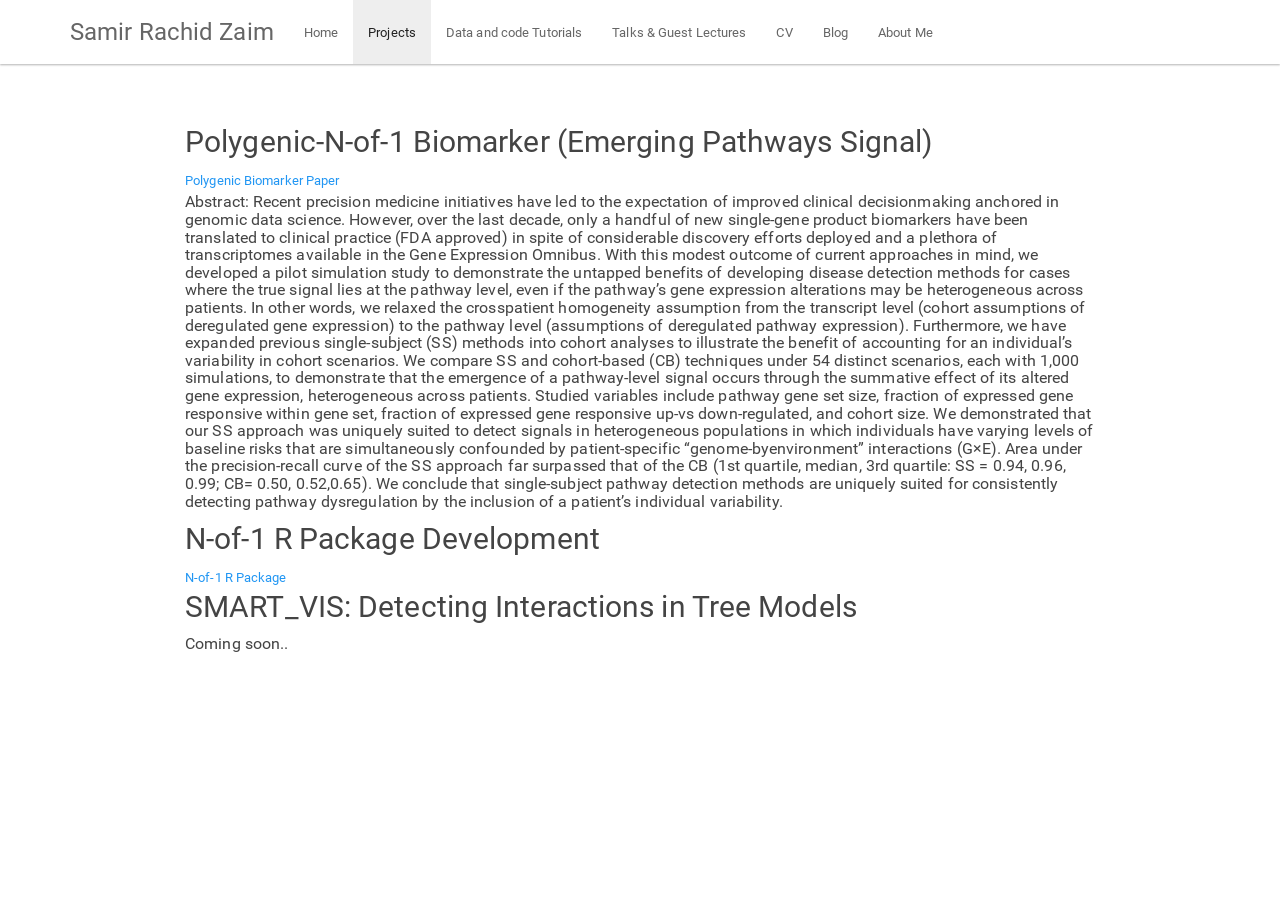
==== projects.html @ 1e26c054 "added projects" ====
<!DOCTYPE html>

<html xmlns="http://www.w3.org/1999/xhtml">

<head>

<meta charset="utf-8" />
<meta http-equiv="Content-Type" content="text/html; charset=utf-8" />
<meta name="generator" content="pandoc" />




<title></title>

<script src="site_libs/jquery-1.11.3/jquery.min.js"></script>
<meta name="viewport" content="width=device-width, initial-scale=1" />
<link href="site_libs/bootstrap-3.3.5/css/paper.min.css" rel="stylesheet" />
<script src="site_libs/bootstrap-3.3.5/js/bootstrap.min.js"></script>
<script src="site_libs/bootstrap-3.3.5/shim/html5shiv.min.js"></script>
<script src="site_libs/bootstrap-3.3.5/shim/respond.min.js"></script>
<script src="site_libs/navigation-1.1/tabsets.js"></script>
<link href="site_libs/highlightjs-9.12.0/textmate.css" rel="stylesheet" />
<script src="site_libs/highlightjs-9.12.0/highlight.js"></script>

<style type="text/css">code{white-space: pre;}</style>
<style type="text/css">
  pre:not([class]) {
    background-color: white;
  }
</style>
<script type="text/javascript">
if (window.hljs) {
  hljs.configure({languages: []});
  hljs.initHighlightingOnLoad();
  if (document.readyState && document.readyState === "complete") {
    window.setTimeout(function() { hljs.initHighlighting(); }, 0);
  }
}
</script>



<style type="text/css">
h1 {
  font-size: 34px;
}
h1.title {
  font-size: 38px;
}
h2 {
  font-size: 30px;
}
h3 {
  font-size: 24px;
}
h4 {
  font-size: 18px;
}
h5 {
  font-size: 16px;
}
h6 {
  font-size: 12px;
}
.table th:not([align]) {
  text-align: left;
}
</style>

<link rel="stylesheet" href="styles.css" type="text/css" />

</head>

<body>

<style type = "text/css">
.main-container {
  max-width: 940px;
  margin-left: auto;
  margin-right: auto;
}
code {
  color: inherit;
  background-color: rgba(0, 0, 0, 0.04);
}
img {
  max-width:100%;
  height: auto;
}
.tabbed-pane {
  padding-top: 12px;
}
button.code-folding-btn:focus {
  outline: none;
}
</style>


<style type="text/css">
/* padding for bootstrap navbar */
body {
  padding-top: 64px;
  padding-bottom: 40px;
}
/* offset scroll position for anchor links (for fixed navbar)  */
.section h1 {
  padding-top: 69px;
  margin-top: -69px;
}

.section h2 {
  padding-top: 69px;
  margin-top: -69px;
}
.section h3 {
  padding-top: 69px;
  margin-top: -69px;
}
.section h4 {
  padding-top: 69px;
  margin-top: -69px;
}
.section h5 {
  padding-top: 69px;
  margin-top: -69px;
}
.section h6 {
  padding-top: 69px;
  margin-top: -69px;
}
</style>

<script>
// manage active state of menu based on current page
$(document).ready(function () {
  // active menu anchor
  href = window.location.pathname
  href = href.substr(href.lastIndexOf('/') + 1)
  if (href === "")
    href = "index.html";
  var menuAnchor = $('a[href="' + href + '"]');

  // mark it active
  menuAnchor.parent().addClass('active');

  // if it's got a parent navbar menu mark it active as well
  menuAnchor.closest('li.dropdown').addClass('active');
});
</script>


<div class="container-fluid main-container">

<!-- tabsets -->
<script>
$(document).ready(function () {
  window.buildTabsets("TOC");
});
</script>

<!-- code folding -->





<div class="navbar navbar-default  navbar-fixed-top" role="navigation">
  <div class="container">
    <div class="navbar-header">
      <button type="button" class="navbar-toggle collapsed" data-toggle="collapse" data-target="#navbar">
        <span class="icon-bar"></span>
        <span class="icon-bar"></span>
        <span class="icon-bar"></span>
      </button>
      <a class="navbar-brand" href="index.html">Samir Rachid Zaim</a>
    </div>
    <div id="navbar" class="navbar-collapse collapse">
      <ul class="nav navbar-nav">
        <li>
  <a href="index.html">Home</a>
</li>
<li>
  <a href="projects.html">Projects</a>
</li>
<li>
  <a href="codedata.html">Data and code Tutorials</a>
</li>
<li>
  <a href="talks.html">Talks & Guest Lectures</a>
</li>
<li>
  <a href="https://samirrachidzaim.github.io/cv.pdf">CV</a>
</li>
<li>
  <a href="">Blog</a>
</li>
<li>
  <a href="aboutme.html">About Me</a>
</li>
      </ul>
      <ul class="nav navbar-nav navbar-right">
        
      </ul>
    </div><!--/.nav-collapse -->
  </div><!--/.container -->
</div><!--/.navbar -->

<div class="fluid-row" id="header">


</div>


<p><br> <br></p>
<div id="welcome-to-the-leek-group-in-the-data-science-lab-and-the-department-of-biostatistics-at-the-johns-hopkins-bloomberg-school-of-health.-we-are-a-group-of-researchers-educators-and-data-using-data-to-solve-problems-in-molecular-biology-human-health-meta-research-education-and-anything-else-we-think-could-be-useful-for-the-world.-we-produce-data-tools-and-code-that-you-can-use-for-your-projects-as-well.-we-teach-online-open-classes-so-you-can-learn-how-to-use-data-too.-if-you-think-any-of-this-sounds-cool-consider-joining-us-in-working-to-make-the-world-a-better-place.-if-you-just-want-to-keep-up-with-everything-we-are-working-on-follow-jeff-on-twitter-httpstwitter.comjtleek." class="section level3">
  <h2>Polygenic-N-of-1 Biomarker (Emerging Pathways Signal)</h2>
   <a href="http://lussierlab.net/publications/Emergence%20of%20pathway-level%20composite%20biomarkers.pdf"> Polygenic Biomarker Paper</a> 
  <h5> Abstract:

    Recent precision medicine initiatives have led to the expectation of improved clinical decisionmaking
anchored in genomic data science. However, over the last decade, only a handful of new
single-gene product biomarkers have been translated to clinical practice (FDA approved) in spite
of considerable discovery efforts deployed and a plethora of transcriptomes available in the Gene
Expression Omnibus. With this modest outcome of current approaches in mind, we developed a
pilot simulation study to demonstrate the untapped benefits of developing disease detection
methods for cases where the true signal lies at the pathway level, even if the pathway’s gene
expression alterations may be heterogeneous across patients. In other
    words, we relaxed the crosspatient homogeneity assumption from the transcript level (cohort assumptions of deregulated gene
expression) to the pathway level (assumptions of deregulated pathway expression). Furthermore,
we have expanded previous single-subject (SS) methods into cohort analyses to illustrate the
benefit of accounting for an individual’s variability in cohort scenarios. We compare SS and
cohort-based (CB) techniques under 54 distinct scenarios, each with 1,000 simulations, to
demonstrate that the emergence of a pathway-level signal occurs through the summative effect of
its altered gene expression, heterogeneous across patients. Studied variables include pathway gene set size, fraction of expressed gene responsive within gene set, fraction of expressed gene
responsive up-vs down-regulated, and cohort size. We demonstrated that our SS approach was
uniquely suited to detect signals in heterogeneous populations in which individuals have varying
levels of baseline risks that are simultaneously confounded by
    patient-specific “genome-byenvironment” interactions (G×E). Area under the precision-recall curve of the SS approach far surpassed that of the CB (1st quartile, median, 3rd quartile: SS = 0.94, 0.96, 0.99; CB= 0.50, 0.52,0.65). We conclude that single-subject pathway detection methods are uniquely suited for
consistently detecting pathway dysregulation by the inclusion of a
    patient’s individual variability. </h5>


  <h2> N-of-1 R Package Development </h2>
  <a href="http://www.lussiergroup.org/publications/N-of-1-pathways">
  N-of-1 R Package </a>

       

  <h2> SMART_VIS: Detecting Interactions in Tree Models </h2>

  <h5> Coming soon.. </h5>
</div>




</div>

<script>

// add bootstrap table styles to pandoc tables
function bootstrapStylePandocTables() {
  $('tr.header').parent('thead').parent('table').addClass('table table-condensed');
}
$(document).ready(function () {
  bootstrapStylePandocTables();
});


</script>

<!-- dynamically load mathjax for compatibility with self-contained -->
<script>
  (function () {
    var script = document.createElement("script");
    script.type = "text/javascript";
    script.src  = "https://mathjax.rstudio.com/latest/MathJax.js?config=TeX-AMS-MML_HTMLorMML";
    document.getElementsByTagName("head")[0].appendChild(script);
  })();
</script>

</body>
</html>
---- site_libs/bootstrap-3.3.5/css/paper.min.css ----
@font-face {
  font-family: 'Roboto';
  font-style: normal;
  font-weight: 300;
  src: url(fonts/RobotoLight.ttf) format('truetype');
}
@font-face {
  font-family: 'Roboto';
  font-style: normal;
  font-weight: 400;
  src: url(fonts/Roboto.ttf) format('truetype');
}
@font-face {
  font-family: 'Roboto';
  font-style: normal;
  font-weight: 500;
  src: url(fonts/RobotoMedium.ttf) format('truetype');
}
@font-face {
  font-family: 'Roboto';
  font-style: normal;
  font-weight: 700;
  src: url(fonts/RobotoBold.ttf) format('truetype');
}

/*!
 * bootswatch v3.3.6
 * Homepage: http://bootswatch.com
 * Copyright 2012-2015 Thomas Park
 * Licensed under MIT
 * Based on Bootstrap
*//*!
 * Bootstrap v3.3.6 (http://getbootstrap.com)
 * Copyright 2011-2015 Twitter, Inc.
 * Licensed under MIT (https://github.com/twbs/bootstrap/blob/master/LICENSE)
 *//*! normalize.css v3.0.3 | MIT License | github.com/necolas/normalize.css */html{font-family:sans-serif;-ms-text-size-adjust:100%;-webkit-text-size-adjust:100%}body{margin:0}article,aside,details,figcaption,figure,footer,header,hgroup,main,menu,nav,section,summary{display:block}audio,canvas,progress,video{display:inline-block;vertical-align:baseline}audio:not([controls]){display:none;height:0}[hidden],template{display:none}a{background-color:transparent}a:active,a:hover{outline:0}abbr[title]{border-bottom:1px dotted}b,strong{font-weight:bold}dfn{font-style:italic}h1{font-size:2em;margin:0.67em 0}mark{background:#ff0;color:#000}small{font-size:80%}sub,sup{font-size:75%;line-height:0;position:relative;vertical-align:baseline}sup{top:-0.5em}sub{bottom:-0.25em}img{border:0}svg:not(:root){overflow:hidden}figure{margin:1em 40px}hr{-webkit-box-sizing:content-box;-moz-box-sizing:content-box;box-sizing:content-box;height:0}pre{overflow:auto}code,kbd,pre,samp{font-family:monospace, monospace;font-size:1em}button,input,optgroup,select,textarea{color:inherit;font:inherit;margin:0}button{overflow:visible}button,select{text-transform:none}button,html input[type="button"],input[type="reset"],input[type="submit"]{-webkit-appearance:button;cursor:pointer}button[disabled],html input[disabled]{cursor:default}button::-moz-focus-inner,input::-moz-focus-inner{border:0;padding:0}input{line-height:normal}input[type="checkbox"],input[type="radio"]{-webkit-box-sizing:border-box;-moz-box-sizing:border-box;box-sizing:border-box;padding:0}input[type="number"]::-webkit-inner-spin-button,input[type="number"]::-webkit-outer-spin-button{height:auto}input[type="search"]{-webkit-appearance:textfield;-webkit-box-sizing:content-box;-moz-box-sizing:content-box;box-sizing:content-box}input[type="search"]::-webkit-search-cancel-button,input[type="search"]::-webkit-search-decoration{-webkit-appearance:none}fieldset{border:1px solid #c0c0c0;margin:0 2px;padding:0.35em 0.625em 0.75em}legend{border:0;padding:0}textarea{overflow:auto}optgroup{font-weight:bold}table{border-collapse:collapse;border-spacing:0}td,th{padding:0}/*! Source: https://github.com/h5bp/html5-boilerplate/blob/master/src/css/main.css */@media print{*,*:before,*:after{background:transparent !important;color:#000 !important;-webkit-box-shadow:none !important;box-shadow:none !important;text-shadow:none !important}a,a:visited{text-decoration:underline}a[href]:after{content:" (" attr(href) ")"}abbr[title]:after{content:" (" attr(title) ")"}a[href^="#"]:after,a[href^="javascript:"]:after{content:""}pre,blockquote{border:1px solid #999;page-break-inside:avoid}thead{display:table-header-group}tr,img{page-break-inside:avoid}img{max-width:100% !important}p,h2,h3{orphans:3;widows:3}h2,h3{page-break-after:avoid}.navbar{display:none}.btn>.caret,.dropup>.btn>.caret{border-top-color:#000 !important}.label{border:1px solid #000}.table{border-collapse:collapse !important}.table td,.table th{background-color:#fff !important}.table-bordered th,.table-bordered td{border:1px solid #ddd !important}}@font-face{font-family:'Glyphicons Halflings';src:url('../fonts/glyphicons-halflings-regular.eot');src:url('../fonts/glyphicons-halflings-regular.eot?#iefix') format('embedded-opentype'),url('../fonts/glyphicons-halflings-regular.woff') format('woff'),url('../fonts/glyphicons-halflings-regular.ttf') format('truetype'),url('../fonts/glyphicons-halflings-regular.svg#glyphicons_halflingsregular') format('svg')}.glyphicon{position:relative;top:1px;display:inline-block;font-family:'Glyphicons Halflings';font-style:normal;font-weight:normal;line-height:1;-webkit-font-smoothing:antialiased;-moz-osx-font-smoothing:grayscale}.glyphicon-asterisk:before{content:"\002a"}.glyphicon-plus:before{content:"\002b"}.glyphicon-euro:before,.glyphicon-eur:before{content:"\20ac"}.glyphicon-minus:before{content:"\2212"}.glyphicon-cloud:before{content:"\2601"}.glyphicon-envelope:before{content:"\2709"}.glyphicon-pencil:before{content:"\270f"}.glyphicon-glass:before{content:"\e001"}.glyphicon-music:before{content:"\e002"}.glyphicon-search:before{content:"\e003"}.glyphicon-heart:before{content:"\e005"}.glyphicon-star:before{content:"\e006"}.glyphicon-star-empty:before{content:"\e007"}.glyphicon-user:before{content:"\e008"}.glyphicon-film:before{content:"\e009"}.glyphicon-th-large:before{content:"\e010"}.glyphicon-th:before{content:"\e011"}.glyphicon-th-list:before{content:"\e012"}.glyphicon-ok:before{content:"\e013"}.glyphicon-remove:before{content:"\e014"}.glyphicon-zoom-in:before{content:"\e015"}.glyphicon-zoom-out:before{content:"\e016"}.glyphicon-off:before{content:"\e017"}.glyphicon-signal:before{content:"\e018"}.glyphicon-cog:before{content:"\e019"}.glyphicon-trash:before{content:"\e020"}.glyphicon-home:before{content:"\e021"}.glyphicon-file:before{content:"\e022"}.glyphicon-time:before{content:"\e023"}.glyphicon-road:before{content:"\e024"}.glyphicon-download-alt:before{content:"\e025"}.glyphicon-download:before{content:"\e026"}.glyphicon-upload:before{content:"\e027"}.glyphicon-inbox:before{content:"\e028"}.glyphicon-play-circle:before{content:"\e029"}.glyphicon-repeat:before{content:"\e030"}.glyphicon-refresh:before{content:"\e031"}.glyphicon-list-alt:before{content:"\e032"}.glyphicon-lock:before{content:"\e033"}.glyphicon-flag:before{content:"\e034"}.glyphicon-headphones:before{content:"\e035"}.glyphicon-volume-off:before{content:"\e036"}.glyphicon-volume-down:before{content:"\e037"}.glyphicon-volume-up:before{content:"\e038"}.glyphicon-qrcode:before{content:"\e039"}.glyphicon-barcode:before{content:"\e040"}.glyphicon-tag:before{content:"\e041"}.glyphicon-tags:before{content:"\e042"}.glyphicon-book:before{content:"\e043"}.glyphicon-bookmark:before{content:"\e044"}.glyphicon-print:before{content:"\e045"}.glyphicon-camera:before{content:"\e046"}.glyphicon-font:before{content:"\e047"}.glyphicon-bold:before{content:"\e048"}.glyphicon-italic:before{content:"\e049"}.glyphicon-text-height:before{content:"\e050"}.glyphicon-text-width:before{content:"\e051"}.glyphicon-align-left:before{content:"\e052"}.glyphicon-align-center:before{content:"\e053"}.glyphicon-align-right:before{content:"\e054"}.glyphicon-align-justify:before{content:"\e055"}.glyphicon-list:before{content:"\e056"}.glyphicon-indent-left:before{content:"\e057"}.glyphicon-indent-right:before{content:"\e058"}.glyphicon-facetime-video:before{content:"\e059"}.glyphicon-picture:before{content:"\e060"}.glyphicon-map-marker:before{content:"\e062"}.glyphicon-adjust:before{content:"\e063"}.glyphicon-tint:before{content:"\e064"}.glyphicon-edit:before{content:"\e065"}.glyphicon-share:before{content:"\e066"}.glyphicon-check:before{content:"\e067"}.glyphicon-move:before{content:"\e068"}.glyphicon-step-backward:before{content:"\e069"}.glyphicon-fast-backward:before{content:"\e070"}.glyphicon-backward:before{content:"\e071"}.glyphicon-play:before{content:"\e072"}.glyphicon-pause:before{content:"\e073"}.glyphicon-stop:before{content:"\e074"}.glyphicon-forward:before{content:"\e075"}.glyphicon-fast-forward:before{content:"\e076"}.glyphicon-step-forward:before{content:"\e077"}.glyphicon-eject:before{content:"\e078"}.glyphicon-chevron-left:before{content:"\e079"}.glyphicon-chevron-right:before{content:"\e080"}.glyphicon-plus-sign:before{content:"\e081"}.glyphicon-minus-sign:before{content:"\e082"}.glyphicon-remove-sign:before{content:"\e083"}.glyphicon-ok-sign:before{content:"\e084"}.glyphicon-question-sign:before{content:"\e085"}.glyphicon-info-sign:before{content:"\e086"}.glyphicon-screenshot:before{content:"\e087"}.glyphicon-remove-circle:before{content:"\e088"}.glyphicon-ok-circle:before{content:"\e089"}.glyphicon-ban-circle:before{content:"\e090"}.glyphicon-arrow-left:before{content:"\e091"}.glyphicon-arrow-right:before{content:"\e092"}.glyphicon-arrow-up:before{content:"\e093"}.glyphicon-arrow-down:before{content:"\e094"}.glyphicon-share-alt:before{content:"\e095"}.glyphicon-resize-full:before{content:"\e096"}.glyphicon-resize-small:before{content:"\e097"}.glyphicon-exclamation-sign:before{content:"\e101"}.glyphicon-gift:before{content:"\e102"}.glyphicon-leaf:before{content:"\e103"}.glyphicon-fire:before{content:"\e104"}.glyphicon-eye-open:before{content:"\e105"}.glyphicon-eye-close:before{content:"\e106"}.glyphicon-warning-sign:before{content:"\e107"}.glyphicon-plane:before{content:"\e108"}.glyphicon-calendar:before{content:"\e109"}.glyphicon-random:before{content:"\e110"}.glyphicon-comment:before{content:"\e111"}.glyphicon-magnet:before{content:"\e112"}.glyphicon-chevron-up:before{content:"\e113"}.glyphicon-chevron-down:before{content:"\e114"}.glyphicon-retweet:before{content:"\e115"}.glyphicon-shopping-cart:before{content:"\e116"}.glyphicon-folder-close:before{content:"\e117"}.glyphicon-folder-open:before{content:"\e118"}.glyphicon-resize-vertical:before{content:"\e119"}.glyphicon-resize-horizontal:before{content:"\e120"}.glyphicon-hdd:before{content:"\e121"}.glyphicon-bullhorn:before{content:"\e122"}.glyphicon-bell:before{content:"\e123"}.glyphicon-certificate:before{content:"\e124"}.glyphicon-thumbs-up:before{content:"\e125"}.glyphicon-thumbs-down:before{content:"\e126"}.glyphicon-hand-right:before{content:"\e127"}.glyphicon-hand-left:before{content:"\e128"}.glyphicon-hand-up:before{content:"\e129"}.glyphicon-hand-down:before{content:"\e130"}.glyphicon-circle-arrow-right:before{content:"\e131"}.glyphicon-circle-arrow-left:before{content:"\e132"}.glyphicon-circle-arrow-up:before{content:"\e133"}.glyphicon-circle-arrow-down:before{content:"\e134"}.glyphicon-globe:before{content:"\e135"}.glyphicon-wrench:before{content:"\e136"}.glyphicon-tasks:before{content:"\e137"}.glyphicon-filter:before{content:"\e138"}.glyphicon-briefcase:before{content:"\e139"}.glyphicon-fullscreen:before{content:"\e140"}.glyphicon-dashboard:before{content:"\e141"}.glyphicon-paperclip:before{content:"\e142"}.glyphicon-heart-empty:before{content:"\e143"}.glyphicon-link:before{content:"\e144"}.glyphicon-phone:before{content:"\e145"}.glyphicon-pushpin:before{content:"\e146"}.glyphicon-usd:before{content:"\e148"}.glyphicon-gbp:before{content:"\e149"}.glyphicon-sort:before{content:"\e150"}.glyphicon-sort-by-alphabet:before{content:"\e151"}.glyphicon-sort-by-alphabet-alt:before{content:"\e152"}.glyphicon-sort-by-order:before{content:"\e153"}.glyphicon-sort-by-order-alt:before{content:"\e154"}.glyphicon-sort-by-attributes:before{content:"\e155"}.glyphicon-sort-by-attributes-alt:before{content:"\e156"}.glyphicon-unchecked:before{content:"\e157"}.glyphicon-expand:before{content:"\e158"}.glyphicon-collapse-down:before{content:"\e159"}.glyphicon-collapse-up:before{content:"\e160"}.glyphicon-log-in:before{content:"\e161"}.glyphicon-flash:before{content:"\e162"}.glyphicon-log-out:before{content:"\e163"}.glyphicon-new-window:before{content:"\e164"}.glyphicon-record:before{content:"\e165"}.glyphicon-save:before{content:"\e166"}.glyphicon-open:before{content:"\e167"}.glyphicon-saved:before{content:"\e168"}.glyphicon-import:before{content:"\e169"}.glyphicon-export:before{content:"\e170"}.glyphicon-send:before{content:"\e171"}.glyphicon-floppy-disk:before{content:"\e172"}.glyphicon-floppy-saved:before{content:"\e173"}.glyphicon-floppy-remove:before{content:"\e174"}.glyphicon-floppy-save:before{content:"\e175"}.glyphicon-floppy-open:before{content:"\e176"}.glyphicon-credit-card:before{content:"\e177"}.glyphicon-transfer:before{content:"\e178"}.glyphicon-cutlery:before{content:"\e179"}.glyphicon-header:before{content:"\e180"}.glyphicon-compressed:before{content:"\e181"}.glyphicon-earphone:before{content:"\e182"}.glyphicon-phone-alt:before{content:"\e183"}.glyphicon-tower:before{content:"\e184"}.glyphicon-stats:before{content:"\e185"}.glyphicon-sd-video:before{content:"\e186"}.glyphicon-hd-video:before{content:"\e187"}.glyphicon-subtitles:before{content:"\e188"}.glyphicon-sound-stereo:before{content:"\e189"}.glyphicon-sound-dolby:before{content:"\e190"}.glyphicon-sound-5-1:before{content:"\e191"}.glyphicon-sound-6-1:before{content:"\e192"}.glyphicon-sound-7-1:before{content:"\e193"}.glyphicon-copyright-mark:before{content:"\e194"}.glyphicon-registration-mark:before{content:"\e195"}.glyphicon-cloud-download:before{content:"\e197"}.glyphicon-cloud-upload:before{content:"\e198"}.glyphicon-tree-conifer:before{content:"\e199"}.glyphicon-tree-deciduous:before{content:"\e200"}.glyphicon-cd:before{content:"\e201"}.glyphicon-save-file:before{content:"\e202"}.glyphicon-open-file:before{content:"\e203"}.glyphicon-level-up:before{content:"\e204"}.glyphicon-copy:before{content:"\e205"}.glyphicon-paste:before{content:"\e206"}.glyphicon-alert:before{content:"\e209"}.glyphicon-equalizer:before{content:"\e210"}.glyphicon-king:before{content:"\e211"}.glyphicon-queen:before{content:"\e212"}.glyphicon-pawn:before{content:"\e213"}.glyphicon-bishop:before{content:"\e214"}.glyphicon-knight:before{content:"\e215"}.glyphicon-baby-formula:before{content:"\e216"}.glyphicon-tent:before{content:"\26fa"}.glyphicon-blackboard:before{content:"\e218"}.glyphicon-bed:before{content:"\e219"}.glyphicon-apple:before{content:"\f8ff"}.glyphicon-erase:before{content:"\e221"}.glyphicon-hourglass:before{content:"\231b"}.glyphicon-lamp:before{content:"\e223"}.glyphicon-duplicate:before{content:"\e224"}.glyphicon-piggy-bank:before{content:"\e225"}.glyphicon-scissors:before{content:"\e226"}.glyphicon-bitcoin:before{content:"\e227"}.glyphicon-btc:before{content:"\e227"}.glyphicon-xbt:before{content:"\e227"}.glyphicon-yen:before{content:"\00a5"}.glyphicon-jpy:before{content:"\00a5"}.glyphicon-ruble:before{content:"\20bd"}.glyphicon-rub:before{content:"\20bd"}.glyphicon-scale:before{content:"\e230"}.glyphicon-ice-lolly:before{content:"\e231"}.glyphicon-ice-lolly-tasted:before{content:"\e232"}.glyphicon-education:before{content:"\e233"}.glyphicon-option-horizontal:before{content:"\e234"}.glyphicon-option-vertical:before{content:"\e235"}.glyphicon-menu-hamburger:before{content:"\e236"}.glyphicon-modal-window:before{content:"\e237"}.glyphicon-oil:before{content:"\e238"}.glyphicon-grain:before{content:"\e239"}.glyphicon-sunglasses:before{content:"\e240"}.glyphicon-text-size:before{content:"\e241"}.glyphicon-text-color:before{content:"\e242"}.glyphicon-text-background:before{content:"\e243"}.glyphicon-object-align-top:before{content:"\e244"}.glyphicon-object-align-bottom:before{content:"\e245"}.glyphicon-object-align-horizontal:before{content:"\e246"}.glyphicon-object-align-left:before{content:"\e247"}.glyphicon-object-align-vertical:before{content:"\e248"}.glyphicon-object-align-right:before{content:"\e249"}.glyphicon-triangle-right:before{content:"\e250"}.glyphicon-triangle-left:before{content:"\e251"}.glyphicon-triangle-bottom:before{content:"\e252"}.glyphicon-triangle-top:before{content:"\e253"}.glyphicon-console:before{content:"\e254"}.glyphicon-superscript:before{content:"\e255"}.glyphicon-subscript:before{content:"\e256"}.glyphicon-menu-left:before{content:"\e257"}.glyphicon-menu-right:before{content:"\e258"}.glyphicon-menu-down:before{content:"\e259"}.glyphicon-menu-up:before{content:"\e260"}*{-webkit-box-sizing:border-box;-moz-box-sizing:border-box;box-sizing:border-box}*:before,*:after{-webkit-box-sizing:border-box;-moz-box-sizing:border-box;box-sizing:border-box}html{font-size:10px;-webkit-tap-highlight-color:rgba(0,0,0,0)}body{font-family:"Roboto","Helvetica Neue",Helvetica,Arial,sans-serif;font-size:13px;line-height:1.846;color:#666666;background-color:#ffffff}input,button,select,textarea{font-family:inherit;font-size:inherit;line-height:inherit}a{color:#2196f3;text-decoration:none}a:hover,a:focus{color:#0a6ebd;text-decoration:underline}a:focus{outline:thin dotted;outline:5px auto -webkit-focus-ring-color;outline-offset:-2px}figure{margin:0}img{vertical-align:middle}.img-responsive,.thumbnail>img,.thumbnail a>img,.carousel-inner>.item>img,.carousel-inner>.item>a>img{display:block;max-width:100%;height:auto}.img-rounded{border-radius:3px}.img-thumbnail{padding:4px;line-height:1.846;background-color:#ffffff;border:1px solid #dddddd;border-radius:3px;-webkit-transition:all .2s ease-in-out;-o-transition:all .2s ease-in-out;transition:all .2s ease-in-out;display:inline-block;max-width:100%;height:auto}.img-circle{border-radius:50%}hr{margin-top:23px;margin-bottom:23px;border:0;border-top:1px solid #eeeeee}.sr-only{position:absolute;width:1px;height:1px;margin:-1px;padding:0;overflow:hidden;clip:rect(0, 0, 0, 0);border:0}.sr-only-focusable:active,.sr-only-focusable:focus{position:static;width:auto;height:auto;margin:0;overflow:visible;clip:auto}[role="button"]{cursor:pointer}h1,h2,h3,h4,h5,h6,.h1,.h2,.h3,.h4,.h5,.h6{font-family:inherit;font-weight:400;line-height:1.1;color:#444444}h1 small,h2 small,h3 small,h4 small,h5 small,h6 small,.h1 small,.h2 small,.h3 small,.h4 small,.h5 small,.h6 small,h1 .small,h2 .small,h3 .small,h4 .small,h5 .small,h6 .small,.h1 .small,.h2 .small,.h3 .small,.h4 .small,.h5 .small,.h6 .small{font-weight:normal;line-height:1;color:#bbbbbb}h1,.h1,h2,.h2,h3,.h3{margin-top:23px;margin-bottom:11.5px}h1 small,.h1 small,h2 small,.h2 small,h3 small,.h3 small,h1 .small,.h1 .small,h2 .small,.h2 .small,h3 .small,.h3 .small{font-size:65%}h4,.h4,h5,.h5,h6,.h6{margin-top:11.5px;margin-bottom:11.5px}h4 small,.h4 small,h5 small,.h5 small,h6 small,.h6 small,h4 .small,.h4 .small,h5 .small,.h5 .small,h6 .small,.h6 .small{font-size:75%}h1,.h1{font-size:56px}h2,.h2{font-size:45px}h3,.h3{font-size:34px}h4,.h4{font-size:24px}h5,.h5{font-size:20px}h6,.h6{font-size:14px}p{margin:0 0 11.5px}.lead{margin-bottom:23px;font-size:14px;font-weight:300;line-height:1.4}@media (min-width:768px){.lead{font-size:19.5px}}small,.small{font-size:92%}mark,.mark{background-color:#ffe0b2;padding:.2em}.text-left{text-align:left}.text-right{text-align:right}.text-center{text-align:center}.text-justify{text-align:justify}.text-nowrap{white-space:nowrap}.text-lowercase{text-transform:lowercase}.text-uppercase{text-transform:uppercase}.text-capitalize{text-transform:capitalize}.text-muted{color:#bbbbbb}.text-primary{color:#2196f3}a.text-primary:hover,a.text-primary:focus{color:#0c7cd5}.text-success{color:#4caf50}a.text-success:hover,a.text-success:focus{color:#3d8b40}.text-info{color:#9c27b0}a.text-info:hover,a.text-info:focus{color:#771e86}.text-warning{color:#ff9800}a.text-warning:hover,a.text-warning:focus{color:#cc7a00}.text-danger{color:#e51c23}a.text-danger:hover,a.text-danger:focus{color:#b9151b}.bg-primary{color:#fff;background-color:#2196f3}a.bg-primary:hover,a.bg-primary:focus{background-color:#0c7cd5}.bg-success{background-color:#dff0d8}a.bg-success:hover,a.bg-success:focus{background-color:#c1e2b3}.bg-info{background-color:#e1bee7}a.bg-info:hover,a.bg-info:focus{background-color:#d099d9}.bg-warning{background-color:#ffe0b2}a.bg-warning:hover,a.bg-warning:focus{background-color:#ffcb7f}.bg-danger{background-color:#f9bdbb}a.bg-danger:hover,a.bg-danger:focus{background-color:#f5908c}.page-header{padding-bottom:10.5px;margin:46px 0 23px;border-bottom:1px solid #eeeeee}ul,ol{margin-top:0;margin-bottom:11.5px}ul ul,ol ul,ul ol,ol ol{margin-bottom:0}.list-unstyled{padding-left:0;list-style:none}.list-inline{padding-left:0;list-style:none;margin-left:-5px}.list-inline>li{display:inline-block;padding-left:5px;padding-right:5px}dl{margin-top:0;margin-bottom:23px}dt,dd{line-height:1.846}dt{font-weight:bold}dd{margin-left:0}@media (min-width:768px){.dl-horizontal dt{float:left;width:160px;clear:left;text-align:right;overflow:hidden;text-overflow:ellipsis;white-space:nowrap}.dl-horizontal dd{margin-left:180px}}abbr[title],abbr[data-original-title]{cursor:help;border-bottom:1px dotted #bbbbbb}.initialism{font-size:90%;text-transform:uppercase}blockquote{padding:11.5px 23px;margin:0 0 23px;font-size:16.25px;border-left:5px solid #eeeeee}blockquote p:last-child,blockquote ul:last-child,blockquote ol:last-child{margin-bottom:0}blockquote footer,blockquote small,blockquote .small{display:block;font-size:80%;line-height:1.846;color:#bbbbbb}blockquote footer:before,blockquote small:before,blockquote .small:before{content:'\2014 \00A0'}.blockquote-reverse,blockquote.pull-right{padding-right:15px;padding-left:0;border-right:5px solid #eeeeee;border-left:0;text-align:right}.blockquote-reverse footer:before,blockquote.pull-right footer:before,.blockquote-reverse small:before,blockquote.pull-right small:before,.blockquote-reverse .small:before,blockquote.pull-right .small:before{content:''}.blockquote-reverse footer:after,blockquote.pull-right footer:after,.blockquote-reverse small:after,blockquote.pull-right small:after,.blockquote-reverse .small:after,blockquote.pull-right .small:after{content:'\00A0 \2014'}address{margin-bottom:23px;font-style:normal;line-height:1.846}code,kbd,pre,samp{font-family:monospace}code{padding:2px 4px;font-size:90%;color:#c7254e;background-color:#f9f2f4;border-radius:3px}kbd{padding:2px 4px;font-size:90%;color:#ffffff;background-color:#333333;border-radius:3px;-webkit-box-shadow:inset 0 -1px 0 rgba(0,0,0,0.25);box-shadow:inset 0 -1px 0 rgba(0,0,0,0.25)}kbd kbd{padding:0;font-size:100%;font-weight:bold;-webkit-box-shadow:none;box-shadow:none}pre{display:block;padding:11px;margin:0 0 11.5px;font-size:12px;line-height:1.846;word-break:break-all;word-wrap:break-word;color:#212121;background-color:#f5f5f5;border:1px solid #cccccc;border-radius:3px}pre code{padding:0;font-size:inherit;color:inherit;white-space:pre-wrap;background-color:transparent;border-radius:0}.pre-scrollable{max-height:340px;overflow-y:scroll}.container{margin-right:auto;margin-left:auto;padding-left:15px;padding-right:15px}@media (min-width:768px){.container{width:750px}}@media (min-width:992px){.container{width:970px}}@media (min-width:1200px){.container{width:1170px}}.container-fluid{margin-right:auto;margin-left:auto;padding-left:15px;padding-right:15px}.row{margin-left:-15px;margin-right:-15px}.col-xs-1,.col-sm-1,.col-md-1,.col-lg-1,.col-xs-2,.col-sm-2,.col-md-2,.col-lg-2,.col-xs-3,.col-sm-3,.col-md-3,.col-lg-3,.col-xs-4,.col-sm-4,.col-md-4,.col-lg-4,.col-xs-5,.col-sm-5,.col-md-5,.col-lg-5,.col-xs-6,.col-sm-6,.col-md-6,.col-lg-6,.col-xs-7,.col-sm-7,.col-md-7,.col-lg-7,.col-xs-8,.col-sm-8,.col-md-8,.col-lg-8,.col-xs-9,.col-sm-9,.col-md-9,.col-lg-9,.col-xs-10,.col-sm-10,.col-md-10,.col-lg-10,.col-xs-11,.col-sm-11,.col-md-11,.col-lg-11,.col-xs-12,.col-sm-12,.col-md-12,.col-lg-12{position:relative;min-height:1px;padding-left:15px;padding-right:15px}.col-xs-1,.col-xs-2,.col-xs-3,.col-xs-4,.col-xs-5,.col-xs-6,.col-xs-7,.col-xs-8,.col-xs-9,.col-xs-10,.col-xs-11,.col-xs-12{float:left}.col-xs-12{width:100%}.col-xs-11{width:91.66666667%}.col-xs-10{width:83.33333333%}.col-xs-9{width:75%}.col-xs-8{width:66.66666667%}.col-xs-7{width:58.33333333%}.col-xs-6{width:50%}.col-xs-5{width:41.66666667%}.col-xs-4{width:33.33333333%}.col-xs-3{width:25%}.col-xs-2{width:16.66666667%}.col-xs-1{width:8.33333333%}.col-xs-pull-12{right:100%}.col-xs-pull-11{right:91.66666667%}.col-xs-pull-10{right:83.33333333%}.col-xs-pull-9{right:75%}.col-xs-pull-8{right:66.66666667%}.col-xs-pull-7{right:58.33333333%}.col-xs-pull-6{right:50%}.col-xs-pull-5{right:41.66666667%}.col-xs-pull-4{right:33.33333333%}.col-xs-pull-3{right:25%}.col-xs-pull-2{right:16.66666667%}.col-xs-pull-1{right:8.33333333%}.col-xs-pull-0{right:auto}.col-xs-push-12{left:100%}.col-xs-push-11{left:91.66666667%}.col-xs-push-10{left:83.33333333%}.col-xs-push-9{left:75%}.col-xs-push-8{left:66.66666667%}.col-xs-push-7{left:58.33333333%}.col-xs-push-6{left:50%}.col-xs-push-5{left:41.66666667%}.col-xs-push-4{left:33.33333333%}.col-xs-push-3{left:25%}.col-xs-push-2{left:16.66666667%}.col-xs-push-1{left:8.33333333%}.col-xs-push-0{left:auto}.col-xs-offset-12{margin-left:100%}.col-xs-offset-11{margin-left:91.66666667%}.col-xs-offset-10{margin-left:83.33333333%}.col-xs-offset-9{margin-left:75%}.col-xs-offset-8{margin-left:66.66666667%}.col-xs-offset-7{margin-left:58.33333333%}.col-xs-offset-6{margin-left:50%}.col-xs-offset-5{margin-left:41.66666667%}.col-xs-offset-4{margin-left:33.33333333%}.col-xs-offset-3{margin-left:25%}.col-xs-offset-2{margin-left:16.66666667%}.col-xs-offset-1{margin-left:8.33333333%}.col-xs-offset-0{margin-left:0%}@media (min-width:768px){.col-sm-1,.col-sm-2,.col-sm-3,.col-sm-4,.col-sm-5,.col-sm-6,.col-sm-7,.col-sm-8,.col-sm-9,.col-sm-10,.col-sm-11,.col-sm-12{float:left}.col-sm-12{width:100%}.col-sm-11{width:91.66666667%}.col-sm-10{width:83.33333333%}.col-sm-9{width:75%}.col-sm-8{width:66.66666667%}.col-sm-7{width:58.33333333%}.col-sm-6{width:50%}.col-sm-5{width:41.66666667%}.col-sm-4{width:33.33333333%}.col-sm-3{width:25%}.col-sm-2{width:16.66666667%}.col-sm-1{width:8.33333333%}.col-sm-pull-12{right:100%}.col-sm-pull-11{right:91.66666667%}.col-sm-pull-10{right:83.33333333%}.col-sm-pull-9{right:75%}.col-sm-pull-8{right:66.66666667%}.col-sm-pull-7{right:58.33333333%}.col-sm-pull-6{right:50%}.col-sm-pull-5{right:41.66666667%}.col-sm-pull-4{right:33.33333333%}.col-sm-pull-3{right:25%}.col-sm-pull-2{right:16.66666667%}.col-sm-pull-1{right:8.33333333%}.col-sm-pull-0{right:auto}.col-sm-push-12{left:100%}.col-sm-push-11{left:91.66666667%}.col-sm-push-10{left:83.33333333%}.col-sm-push-9{left:75%}.col-sm-push-8{left:66.66666667%}.col-sm-push-7{left:58.33333333%}.col-sm-push-6{left:50%}.col-sm-push-5{left:41.66666667%}.col-sm-push-4{left:33.33333333%}.col-sm-push-3{left:25%}.col-sm-push-2{left:16.66666667%}.col-sm-push-1{left:8.33333333%}.col-sm-push-0{left:auto}.col-sm-offset-12{margin-left:100%}.col-sm-offset-11{margin-left:91.66666667%}.col-sm-offset-10{margin-left:83.33333333%}.col-sm-offset-9{margin-left:75%}.col-sm-offset-8{margin-left:66.66666667%}.col-sm-offset-7{margin-left:58.33333333%}.col-sm-offset-6{margin-left:50%}.col-sm-offset-5{margin-left:41.66666667%}.col-sm-offset-4{margin-left:33.33333333%}.col-sm-offset-3{margin-left:25%}.col-sm-offset-2{margin-left:16.66666667%}.col-sm-offset-1{margin-left:8.33333333%}.col-sm-offset-0{margin-left:0%}}@media (min-width:992px){.col-md-1,.col-md-2,.col-md-3,.col-md-4,.col-md-5,.col-md-6,.col-md-7,.col-md-8,.col-md-9,.col-md-10,.col-md-11,.col-md-12{float:left}.col-md-12{width:100%}.col-md-11{width:91.66666667%}.col-md-10{width:83.33333333%}.col-md-9{width:75%}.col-md-8{width:66.66666667%}.col-md-7{width:58.33333333%}.col-md-6{width:50%}.col-md-5{width:41.66666667%}.col-md-4{width:33.33333333%}.col-md-3{width:25%}.col-md-2{width:16.66666667%}.col-md-1{width:8.33333333%}.col-md-pull-12{right:100%}.col-md-pull-11{right:91.66666667%}.col-md-pull-10{right:83.33333333%}.col-md-pull-9{right:75%}.col-md-pull-8{right:66.66666667%}.col-md-pull-7{right:58.33333333%}.col-md-pull-6{right:50%}.col-md-pull-5{right:41.66666667%}.col-md-pull-4{right:33.33333333%}.col-md-pull-3{right:25%}.col-md-pull-2{right:16.66666667%}.col-md-pull-1{right:8.33333333%}.col-md-pull-0{right:auto}.col-md-push-12{left:100%}.col-md-push-11{left:91.66666667%}.col-md-push-10{left:83.33333333%}.col-md-push-9{left:75%}.col-md-push-8{left:66.66666667%}.col-md-push-7{left:58.33333333%}.col-md-push-6{left:50%}.col-md-push-5{left:41.66666667%}.col-md-push-4{left:33.33333333%}.col-md-push-3{left:25%}.col-md-push-2{left:16.66666667%}.col-md-push-1{left:8.33333333%}.col-md-push-0{left:auto}.col-md-offset-12{margin-left:100%}.col-md-offset-11{margin-left:91.66666667%}.col-md-offset-10{margin-left:83.33333333%}.col-md-offset-9{margin-left:75%}.col-md-offset-8{margin-left:66.66666667%}.col-md-offset-7{margin-left:58.33333333%}.col-md-offset-6{margin-left:50%}.col-md-offset-5{margin-left:41.66666667%}.col-md-offset-4{margin-left:33.33333333%}.col-md-offset-3{margin-left:25%}.col-md-offset-2{margin-left:16.66666667%}.col-md-offset-1{margin-left:8.33333333%}.col-md-offset-0{margin-left:0%}}@media (min-width:1200px){.col-lg-1,.col-lg-2,.col-lg-3,.col-lg-4,.col-lg-5,.col-lg-6,.col-lg-7,.col-lg-8,.col-lg-9,.col-lg-10,.col-lg-11,.col-lg-12{float:left}.col-lg-12{width:100%}.col-lg-11{width:91.66666667%}.col-lg-10{width:83.33333333%}.col-lg-9{width:75%}.col-lg-8{width:66.66666667%}.col-lg-7{width:58.33333333%}.col-lg-6{width:50%}.col-lg-5{width:41.66666667%}.col-lg-4{width:33.33333333%}.col-lg-3{width:25%}.col-lg-2{width:16.66666667%}.col-lg-1{width:8.33333333%}.col-lg-pull-12{right:100%}.col-lg-pull-11{right:91.66666667%}.col-lg-pull-10{right:83.33333333%}.col-lg-pull-9{right:75%}.col-lg-pull-8{right:66.66666667%}.col-lg-pull-7{right:58.33333333%}.col-lg-pull-6{right:50%}.col-lg-pull-5{right:41.66666667%}.col-lg-pull-4{right:33.33333333%}.col-lg-pull-3{right:25%}.col-lg-pull-2{right:16.66666667%}.col-lg-pull-1{right:8.33333333%}.col-lg-pull-0{right:auto}.col-lg-push-12{left:100%}.col-lg-push-11{left:91.66666667%}.col-lg-push-10{left:83.33333333%}.col-lg-push-9{left:75%}.col-lg-push-8{left:66.66666667%}.col-lg-push-7{left:58.33333333%}.col-lg-push-6{left:50%}.col-lg-push-5{left:41.66666667%}.col-lg-push-4{left:33.33333333%}.col-lg-push-3{left:25%}.col-lg-push-2{left:16.66666667%}.col-lg-push-1{left:8.33333333%}.col-lg-push-0{left:auto}.col-lg-offset-12{margin-left:100%}.col-lg-offset-11{margin-left:91.66666667%}.col-lg-offset-10{margin-left:83.33333333%}.col-lg-offset-9{margin-left:75%}.col-lg-offset-8{margin-left:66.66666667%}.col-lg-offset-7{margin-left:58.33333333%}.col-lg-offset-6{margin-left:50%}.col-lg-offset-5{margin-left:41.66666667%}.col-lg-offset-4{margin-left:33.33333333%}.col-lg-offset-3{margin-left:25%}.col-lg-offset-2{margin-left:16.66666667%}.col-lg-offset-1{margin-left:8.33333333%}.col-lg-offset-0{margin-left:0%}}table{background-color:transparent}caption{padding-top:8px;padding-bottom:8px;color:#bbbbbb;text-align:left}th{}.table{width:100%;max-width:100%;margin-bottom:23px}.table>thead>tr>th,.table>tbody>tr>th,.table>tfoot>tr>th,.table>thead>tr>td,.table>tbody>tr>td,.table>tfoot>tr>td{padding:8px;line-height:1.846;vertical-align:top;border-top:1px solid #dddddd}.table>thead>tr>th{vertical-align:bottom;border-bottom:2px solid #dddddd}.table>caption+thead>tr:first-child>th,.table>colgroup+thead>tr:first-child>th,.table>thead:first-child>tr:first-child>th,.table>caption+thead>tr:first-child>td,.table>colgroup+thead>tr:first-child>td,.table>thead:first-child>tr:first-child>td{border-top:0}.table>tbody+tbody{border-top:2px solid #dddddd}.table .table{background-color:#ffffff}.table-condensed>thead>tr>th,.table-condensed>tbody>tr>th,.table-condensed>tfoot>tr>th,.table-condensed>thead>tr>td,.table-condensed>tbody>tr>td,.table-condensed>tfoot>tr>td{padding:5px}.table-bordered{border:1px solid #dddddd}.table-bordered>thead>tr>th,.table-bordered>tbody>tr>th,.table-bordered>tfoot>tr>th,.table-bordered>thead>tr>td,.table-bordered>tbody>tr>td,.table-bordered>tfoot>tr>td{border:1px solid #dddddd}.table-bordered>thead>tr>th,.table-bordered>thead>tr>td{border-bottom-width:2px}.table-striped>tbody>tr:nth-of-type(odd){background-color:#f9f9f9}.table-hover>tbody>tr:hover{background-color:#f5f5f5}table col[class*="col-"]{position:static;float:none;display:table-column}table td[class*="col-"],table th[class*="col-"]{position:static;float:none;display:table-cell}.table>thead>tr>td.active,.table>tbody>tr>td.active,.table>tfoot>tr>td.active,.table>thead>tr>th.active,.table>tbody>tr>th.active,.table>tfoot>tr>th.active,.table>thead>tr.active>td,.table>tbody>tr.active>td,.table>tfoot>tr.active>td,.table>thead>tr.active>th,.table>tbody>tr.active>th,.table>tfoot>tr.active>th{background-color:#f5f5f5}.table-hover>tbody>tr>td.active:hover,.table-hover>tbody>tr>th.active:hover,.table-hover>tbody>tr.active:hover>td,.table-hover>tbody>tr:hover>.active,.table-hover>tbody>tr.active:hover>th{background-color:#e8e8e8}.table>thead>tr>td.success,.table>tbody>tr>td.success,.table>tfoot>tr>td.success,.table>thead>tr>th.success,.table>tbody>tr>th.success,.table>tfoot>tr>th.success,.table>thead>tr.success>td,.table>tbody>tr.success>td,.table>tfoot>tr.success>td,.table>thead>tr.success>th,.table>tbody>tr.success>th,.table>tfoot>tr.success>th{background-color:#dff0d8}.table-hover>tbody>tr>td.success:hover,.table-hover>tbody>tr>th.success:hover,.table-hover>tbody>tr.success:hover>td,.table-hover>tbody>tr:hover>.success,.table-hover>tbody>tr.success:hover>th{background-color:#d0e9c6}.table>thead>tr>td.info,.table>tbody>tr>td.info,.table>tfoot>tr>td.info,.table>thead>tr>th.info,.table>tbody>tr>th.info,.table>tfoot>tr>th.info,.table>thead>tr.info>td,.table>tbody>tr.info>td,.table>tfoot>tr.info>td,.table>thead>tr.info>th,.table>tbody>tr.info>th,.table>tfoot>tr.info>th{background-color:#e1bee7}.table-hover>tbody>tr>td.info:hover,.table-hover>tbody>tr>th.info:hover,.table-hover>tbody>tr.info:hover>td,.table-hover>tbody>tr:hover>.info,.table-hover>tbody>tr.info:hover>th{background-color:#d8abe0}.table>thead>tr>td.warning,.table>tbody>tr>td.warning,.table>tfoot>tr>td.warning,.table>thead>tr>th.warning,.table>tbody>tr>th.warning,.table>tfoot>tr>th.warning,.table>thead>tr.warning>td,.table>tbody>tr.warning>td,.table>tfoot>tr.warning>td,.table>thead>tr.warning>th,.table>tbody>tr.warning>th,.table>tfoot>tr.warning>th{background-color:#ffe0b2}.table-hover>tbody>tr>td.warning:hover,.table-hover>tbody>tr>th.warning:hover,.table-hover>tbody>tr.warning:hover>td,.table-hover>tbody>tr:hover>.warning,.table-hover>tbody>tr.warning:hover>th{background-color:#ffd699}.table>thead>tr>td.danger,.table>tbody>tr>td.danger,.table>tfoot>tr>td.danger,.table>thead>tr>th.danger,.table>tbody>tr>th.danger,.table>tfoot>tr>th.danger,.table>thead>tr.danger>td,.table>tbody>tr.danger>td,.table>tfoot>tr.danger>td,.table>thead>tr.danger>th,.table>tbody>tr.danger>th,.table>tfoot>tr.danger>th{background-color:#f9bdbb}.table-hover>tbody>tr>td.danger:hover,.table-hover>tbody>tr>th.danger:hover,.table-hover>tbody>tr.danger:hover>td,.table-hover>tbody>tr:hover>.danger,.table-hover>tbody>tr.danger:hover>th{background-color:#f7a6a4}.table-responsive{overflow-x:auto;min-height:0.01%}@media screen and (max-width:767px){.table-responsive{width:100%;margin-bottom:17.25px;overflow-y:hidden;-ms-overflow-style:-ms-autohiding-scrollbar;border:1px solid #dddddd}.table-responsive>.table{margin-bottom:0}.table-responsive>.table>thead>tr>th,.table-responsive>.table>tbody>tr>th,.table-responsive>.table>tfoot>tr>th,.table-responsive>.table>thead>tr>td,.table-responsive>.table>tbody>tr>td,.table-responsive>.table>tfoot>tr>td{white-space:nowrap}.table-responsive>.table-bordered{border:0}.table-responsive>.table-bordered>thead>tr>th:first-child,.table-responsive>.table-bordered>tbody>tr>th:first-child,.table-responsive>.table-bordered>tfoot>tr>th:first-child,.table-responsive>.table-bordered>thead>tr>td:first-child,.table-responsive>.table-bordered>tbody>tr>td:first-child,.table-responsive>.table-bordered>tfoot>tr>td:first-child{border-left:0}.table-responsive>.table-bordered>thead>tr>th:last-child,.table-responsive>.table-bordered>tbody>tr>th:last-child,.table-responsive>.table-bordered>tfoot>tr>th:last-child,.table-responsive>.table-bordered>thead>tr>td:last-child,.table-responsive>.table-bordered>tbody>tr>td:last-child,.table-responsive>.table-bordered>tfoot>tr>td:last-child{border-right:0}.table-responsive>.table-bordered>tbody>tr:last-child>th,.table-responsive>.table-bordered>tfoot>tr:last-child>th,.table-responsive>.table-bordered>tbody>tr:last-child>td,.table-responsive>.table-bordered>tfoot>tr:last-child>td{border-bottom:0}}fieldset{padding:0;margin:0;border:0;min-width:0}legend{display:block;width:100%;padding:0;margin-bottom:23px;font-size:19.5px;line-height:inherit;color:#212121;border:0;border-bottom:1px solid #e5e5e5}label{display:inline-block;max-width:100%;margin-bottom:5px;font-weight:bold}input[type="search"]{-webkit-box-sizing:border-box;-moz-box-sizing:border-box;box-sizing:border-box}input[type="radio"],input[type="checkbox"]{margin:4px 0 0;margin-top:1px \9;line-height:normal}input[type="file"]{display:block}input[type="range"]{display:block;width:100%}select[multiple],select[size]{height:auto}input[type="file"]:focus,input[type="radio"]:focus,input[type="checkbox"]:focus{outline:thin dotted;outline:5px auto -webkit-focus-ring-color;outline-offset:-2px}output{display:block;padding-top:7px;font-size:13px;line-height:1.846;color:#666666}.form-control{display:block;width:100%;height:37px;padding:6px 16px;font-size:13px;line-height:1.846;color:#666666;background-color:transparent;background-image:none;border:1px solid transparent;border-radius:3px;-webkit-box-shadow:inset 0 1px 1px rgba(0,0,0,0.075);box-shadow:inset 0 1px 1px rgba(0,0,0,0.075);-webkit-transition:border-color ease-in-out .15s,-webkit-box-shadow ease-in-out .15s;-o-transition:border-color ease-in-out .15s,box-shadow ease-in-out .15s;transition:border-color ease-in-out .15s,box-shadow ease-in-out .15s}.form-control:focus{border-color:#66afe9;outline:0;-webkit-box-shadow:inset 0 1px 1px rgba(0,0,0,0.075),0 0 8px rgba(102,175,233,0.6);box-shadow:inset 0 1px 1px rgba(0,0,0,0.075),0 0 8px rgba(102,175,233,0.6)}.form-control::-moz-placeholder{color:#bbbbbb;opacity:1}.form-control:-ms-input-placeholder{color:#bbbbbb}.form-control::-webkit-input-placeholder{color:#bbbbbb}.form-control::-ms-expand{border:0;background-color:transparent}.form-control[disabled],.form-control[readonly],fieldset[disabled] .form-control{background-color:transparent;opacity:1}.form-control[disabled],fieldset[disabled] .form-control{cursor:not-allowed}textarea.form-control{height:auto}input[type="search"]{-webkit-appearance:none}@media screen and (-webkit-min-device-pixel-ratio:0){input[type="date"].form-control,input[type="time"].form-control,input[type="datetime-local"].form-control,input[type="month"].form-control{line-height:37px}input[type="date"].input-sm,input[type="time"].input-sm,input[type="datetime-local"].input-sm,input[type="month"].input-sm,.input-group-sm input[type="date"],.input-group-sm input[type="time"],.input-group-sm input[type="datetime-local"],.input-group-sm input[type="month"]{line-height:30px}input[type="date"].input-lg,input[type="time"].input-lg,input[type="datetime-local"].input-lg,input[type="month"].input-lg,.input-group-lg input[type="date"],.input-group-lg input[type="time"],.input-group-lg input[type="datetime-local"],.input-group-lg input[type="month"]{line-height:45px}}.form-group{margin-bottom:15px}.radio,.checkbox{position:relative;display:block;margin-top:10px;margin-bottom:10px}.radio label,.checkbox label{min-height:23px;padding-left:20px;margin-bottom:0;font-weight:normal;cursor:pointer}.radio input[type="radio"],.radio-inline input[type="radio"],.checkbox input[type="checkbox"],.checkbox-inline input[type="checkbox"]{position:absolute;margin-left:-20px;margin-top:4px \9}.radio+.radio,.checkbox+.checkbox{margin-top:-5px}.radio-inline,.checkbox-inline{position:relative;display:inline-block;padding-left:20px;margin-bottom:0;vertical-align:middle;font-weight:normal;cursor:pointer}.radio-inline+.radio-inline,.checkbox-inline+.checkbox-inline{margin-top:0;margin-left:10px}input[type="radio"][disabled],input[type="checkbox"][disabled],input[type="radio"].disabled,input[type="checkbox"].disabled,fieldset[disabled] input[type="radio"],fieldset[disabled] input[type="checkbox"]{cursor:not-allowed}.radio-inline.disabled,.checkbox-inline.disabled,fieldset[disabled] .radio-inline,fieldset[disabled] .checkbox-inline{cursor:not-allowed}.radio.disabled label,.checkbox.disabled label,fieldset[disabled] .radio label,fieldset[disabled] .checkbox label{cursor:not-allowed}.form-control-static{padding-top:7px;padding-bottom:7px;margin-bottom:0;min-height:36px}.form-control-static.input-lg,.form-control-static.input-sm{padding-left:0;padding-right:0}.input-sm{height:30px;padding:5px 10px;font-size:12px;line-height:1.5;border-radius:3px}select.input-sm{height:30px;line-height:30px}textarea.input-sm,select[multiple].input-sm{height:auto}.form-group-sm .form-control{height:30px;padding:5px 10px;font-size:12px;line-height:1.5;border-radius:3px}.form-group-sm select.form-control{height:30px;line-height:30px}.form-group-sm textarea.form-control,.form-group-sm select[multiple].form-control{height:auto}.form-group-sm .form-control-static{height:30px;min-height:35px;padding:6px 10px;font-size:12px;line-height:1.5}.input-lg{height:45px;padding:10px 16px;font-size:17px;line-height:1.3333333;border-radius:3px}select.input-lg{height:45px;line-height:45px}textarea.input-lg,select[multiple].input-lg{height:auto}.form-group-lg .form-control{height:45px;padding:10px 16px;font-size:17px;line-height:1.3333333;border-radius:3px}.form-group-lg select.form-control{height:45px;line-height:45px}.form-group-lg textarea.form-control,.form-group-lg select[multiple].form-control{height:auto}.form-group-lg .form-control-static{height:45px;min-height:40px;padding:11px 16px;font-size:17px;line-height:1.3333333}.has-feedback{position:relative}.has-feedback .form-control{padding-right:46.25px}.form-control-feedback{position:absolute;top:0;right:0;z-index:2;display:block;width:37px;height:37px;line-height:37px;text-align:center;pointer-events:none}.input-lg+.form-control-feedback,.input-group-lg+.form-control-feedback,.form-group-lg .form-control+.form-control-feedback{width:45px;height:45px;line-height:45px}.input-sm+.form-control-feedback,.input-group-sm+.form-control-feedback,.form-group-sm .form-control+.form-control-feedback{width:30px;height:30px;line-height:30px}.has-success .help-block,.has-success .control-label,.has-success .radio,.has-success .checkbox,.has-success .radio-inline,.has-success .checkbox-inline,.has-success.radio label,.has-success.checkbox label,.has-success.radio-inline label,.has-success.checkbox-inline label{color:#4caf50}.has-success .form-control{border-color:#4caf50;-webkit-box-shadow:inset 0 1px 1px rgba(0,0,0,0.075);box-shadow:inset 0 1px 1px rgba(0,0,0,0.075)}.has-success .form-control:focus{border-color:#3d8b40;-webkit-box-shadow:inset 0 1px 1px rgba(0,0,0,0.075),0 0 6px #92cf94;box-shadow:inset 0 1px 1px rgba(0,0,0,0.075),0 0 6px #92cf94}.has-success .input-group-addon{color:#4caf50;border-color:#4caf50;background-color:#dff0d8}.has-success .form-control-feedback{color:#4caf50}.has-warning .help-block,.has-warning .control-label,.has-warning .radio,.has-warning .checkbox,.has-warning .radio-inline,.has-warning .checkbox-inline,.has-warning.radio label,.has-warning.checkbox label,.has-warning.radio-inline label,.has-warning.checkbox-inline label{color:#ff9800}.has-warning .form-control{border-color:#ff9800;-webkit-box-shadow:inset 0 1px 1px rgba(0,0,0,0.075);box-shadow:inset 0 1px 1px rgba(0,0,0,0.075)}.has-warning .form-control:focus{border-color:#cc7a00;-webkit-box-shadow:inset 0 1px 1px rgba(0,0,0,0.075),0 0 6px #ffc166;box-shadow:inset 0 1px 1px rgba(0,0,0,0.075),0 0 6px #ffc166}.has-warning .input-group-addon{color:#ff9800;border-color:#ff9800;background-color:#ffe0b2}.has-warning .form-control-feedback{color:#ff9800}.has-error .help-block,.has-error .control-label,.has-error .radio,.has-error .checkbox,.has-error .radio-inline,.has-error .checkbox-inline,.has-error.radio label,.has-error.checkbox label,.has-error.radio-inline label,.has-error.checkbox-inline label{color:#e51c23}.has-error .form-control{border-color:#e51c23;-webkit-box-shadow:inset 0 1px 1px rgba(0,0,0,0.075);box-shadow:inset 0 1px 1px rgba(0,0,0,0.075)}.has-error .form-control:focus{border-color:#b9151b;-webkit-box-shadow:inset 0 1px 1px rgba(0,0,0,0.075),0 0 6px #ef787c;box-shadow:inset 0 1px 1px rgba(0,0,0,0.075),0 0 6px #ef787c}.has-error .input-group-addon{color:#e51c23;border-color:#e51c23;background-color:#f9bdbb}.has-error .form-control-feedback{color:#e51c23}.has-feedback label~.form-control-feedback{top:28px}.has-feedback label.sr-only~.form-control-feedback{top:0}.help-block{display:block;margin-top:5px;margin-bottom:10px;color:#a6a6a6}@media (min-width:768px){.form-inline .form-group{display:inline-block;margin-bottom:0;vertical-align:middle}.form-inline .form-control{display:inline-block;width:auto;vertical-align:middle}.form-inline .form-control-static{display:inline-block}.form-inline .input-group{display:inline-table;vertical-align:middle}.form-inline .input-group .input-group-addon,.form-inline .input-group .input-group-btn,.form-inline .input-group .form-control{width:auto}.form-inline .input-group>.form-control{width:100%}.form-inline .control-label{margin-bottom:0;vertical-align:middle}.form-inline .radio,.form-inline .checkbox{display:inline-block;margin-top:0;margin-bottom:0;vertical-align:middle}.form-inline .radio label,.form-inline .checkbox label{padding-left:0}.form-inline .radio input[type="radio"],.form-inline .checkbox input[type="checkbox"]{position:relative;margin-left:0}.form-inline .has-feedback .form-control-feedback{top:0}}.form-horizontal .radio,.form-horizontal .checkbox,.form-horizontal .radio-inline,.form-horizontal .checkbox-inline{margin-top:0;margin-bottom:0;padding-top:7px}.form-horizontal .radio,.form-horizontal .checkbox{min-height:30px}.form-horizontal .form-group{margin-left:-15px;margin-right:-15px}@media (min-width:768px){.form-horizontal .control-label{text-align:right;margin-bottom:0;padding-top:7px}}.form-horizontal .has-feedback .form-control-feedback{right:15px}@media (min-width:768px){.form-horizontal .form-group-lg .control-label{padding-top:11px;font-size:17px}}@media (min-width:768px){.form-horizontal .form-group-sm .control-label{padding-top:6px;font-size:12px}}.btn{display:inline-block;margin-bottom:0;font-weight:normal;text-align:center;vertical-align:middle;-ms-touch-action:manipulation;touch-action:manipulation;cursor:pointer;background-image:none;border:1px solid transparent;white-space:nowrap;padding:6px 16px;font-size:13px;line-height:1.846;border-radius:3px;-webkit-user-select:none;-moz-user-select:none;-ms-user-select:none;user-select:none}.btn:focus,.btn:active:focus,.btn.active:focus,.btn.focus,.btn:active.focus,.btn.active.focus{outline:thin dotted;outline:5px auto -webkit-focus-ring-color;outline-offset:-2px}.btn:hover,.btn:focus,.btn.focus{color:#444444;text-decoration:none}.btn:active,.btn.active{outline:0;background-image:none;-webkit-box-shadow:inset 0 3px 5px rgba(0,0,0,0.125);box-shadow:inset 0 3px 5px rgba(0,0,0,0.125)}.btn.disabled,.btn[disabled],fieldset[disabled] .btn{cursor:not-allowed;opacity:0.65;filter:alpha(opacity=65);-webkit-box-shadow:none;box-shadow:none}a.btn.disabled,fieldset[disabled] a.btn{pointer-events:none}.btn-default{color:#444444;background-color:#ffffff;border-color:transparent}.btn-default:focus,.btn-default.focus{color:#444444;background-color:#e6e6e6;border-color:rgba(0,0,0,0)}.btn-default:hover{color:#444444;background-color:#e6e6e6;border-color:rgba(0,0,0,0)}.btn-default:active,.btn-default.active,.open>.dropdown-toggle.btn-default{color:#444444;background-color:#e6e6e6;border-color:rgba(0,0,0,0)}.btn-default:active:hover,.btn-default.active:hover,.open>.dropdown-toggle.btn-default:hover,.btn-default:active:focus,.btn-default.active:focus,.open>.dropdown-toggle.btn-default:focus,.btn-default:active.focus,.btn-default.active.focus,.open>.dropdown-toggle.btn-default.focus{color:#444444;background-color:#d4d4d4;border-color:rgba(0,0,0,0)}.btn-default:active,.btn-default.active,.open>.dropdown-toggle.btn-default{background-image:none}.btn-default.disabled:hover,.btn-default[disabled]:hover,fieldset[disabled] .btn-default:hover,.btn-default.disabled:focus,.btn-default[disabled]:focus,fieldset[disabled] .btn-default:focus,.btn-default.disabled.focus,.btn-default[disabled].focus,fieldset[disabled] .btn-default.focus{background-color:#ffffff;border-color:transparent}.btn-default .badge{color:#ffffff;background-color:#444444}.btn-primary{color:#ffffff;background-color:#2196f3;border-color:transparent}.btn-primary:focus,.btn-primary.focus{color:#ffffff;background-color:#0c7cd5;border-color:rgba(0,0,0,0)}.btn-primary:hover{color:#ffffff;background-color:#0c7cd5;border-color:rgba(0,0,0,0)}.btn-primary:active,.btn-primary.active,.open>.dropdown-toggle.btn-primary{color:#ffffff;background-color:#0c7cd5;border-color:rgba(0,0,0,0)}.btn-primary:active:hover,.btn-primary.active:hover,.open>.dropdown-toggle.btn-primary:hover,.btn-primary:active:focus,.btn-primary.active:focus,.open>.dropdown-toggle.btn-primary:focus,.btn-primary:active.focus,.btn-primary.active.focus,.open>.dropdown-toggle.btn-primary.focus{color:#ffffff;background-color:#0a68b4;border-color:rgba(0,0,0,0)}.btn-primary:active,.btn-primary.active,.open>.dropdown-toggle.btn-primary{background-image:none}.btn-primary.disabled:hover,.btn-primary[disabled]:hover,fieldset[disabled] .btn-primary:hover,.btn-primary.disabled:focus,.btn-primary[disabled]:focus,fieldset[disabled] .btn-primary:focus,.btn-primary.disabled.focus,.btn-primary[disabled].focus,fieldset[disabled] .btn-primary.focus{background-color:#2196f3;border-color:transparent}.btn-primary .badge{color:#2196f3;background-color:#ffffff}.btn-success{color:#ffffff;background-color:#4caf50;border-color:transparent}.btn-success:focus,.btn-success.focus{color:#ffffff;background-color:#3d8b40;border-color:rgba(0,0,0,0)}.btn-success:hover{color:#ffffff;background-color:#3d8b40;border-color:rgba(0,0,0,0)}.btn-success:active,.btn-success.active,.open>.dropdown-toggle.btn-success{color:#ffffff;background-color:#3d8b40;border-color:rgba(0,0,0,0)}.btn-success:active:hover,.btn-success.active:hover,.open>.dropdown-toggle.btn-success:hover,.btn-success:active:focus,.btn-success.active:focus,.open>.dropdown-toggle.btn-success:focus,.btn-success:active.focus,.btn-success.active.focus,.open>.dropdown-toggle.btn-success.focus{color:#ffffff;background-color:#327334;border-color:rgba(0,0,0,0)}.btn-success:active,.btn-success.active,.open>.dropdown-toggle.btn-success{background-image:none}.btn-success.disabled:hover,.btn-success[disabled]:hover,fieldset[disabled] .btn-success:hover,.btn-success.disabled:focus,.btn-success[disabled]:focus,fieldset[disabled] .btn-success:focus,.btn-success.disabled.focus,.btn-success[disabled].focus,fieldset[disabled] .btn-success.focus{background-color:#4caf50;border-color:transparent}.btn-success .badge{color:#4caf50;background-color:#ffffff}.btn-info{color:#ffffff;background-color:#9c27b0;border-color:transparent}.btn-info:focus,.btn-info.focus{color:#ffffff;background-color:#771e86;border-color:rgba(0,0,0,0)}.btn-info:hover{color:#ffffff;background-color:#771e86;border-color:rgba(0,0,0,0)}.btn-info:active,.btn-info.active,.open>.dropdown-toggle.btn-info{color:#ffffff;background-color:#771e86;border-color:rgba(0,0,0,0)}.btn-info:active:hover,.btn-info.active:hover,.open>.dropdown-toggle.btn-info:hover,.btn-info:active:focus,.btn-info.active:focus,.open>.dropdown-toggle.btn-info:focus,.btn-info:active.focus,.btn-info.active.focus,.open>.dropdown-toggle.btn-info.focus{color:#ffffff;background-color:#5d1769;border-color:rgba(0,0,0,0)}.btn-info:active,.btn-info.active,.open>.dropdown-toggle.btn-info{background-image:none}.btn-info.disabled:hover,.btn-info[disabled]:hover,fieldset[disabled] .btn-info:hover,.btn-info.disabled:focus,.btn-info[disabled]:focus,fieldset[disabled] .btn-info:focus,.btn-info.disabled.focus,.btn-info[disabled].focus,fieldset[disabled] .btn-info.focus{background-color:#9c27b0;border-color:transparent}.btn-info .badge{color:#9c27b0;background-color:#ffffff}.btn-warning{color:#ffffff;background-color:#ff9800;border-color:transparent}.btn-warning:focus,.btn-warning.focus{color:#ffffff;background-color:#cc7a00;border-color:rgba(0,0,0,0)}.btn-warning:hover{color:#ffffff;background-color:#cc7a00;border-color:rgba(0,0,0,0)}.btn-warning:active,.btn-warning.active,.open>.dropdown-toggle.btn-warning{color:#ffffff;background-color:#cc7a00;border-color:rgba(0,0,0,0)}.btn-warning:active:hover,.btn-warning.active:hover,.open>.dropdown-toggle.btn-warning:hover,.btn-warning:active:focus,.btn-warning.active:focus,.open>.dropdown-toggle.btn-warning:focus,.btn-warning:active.focus,.btn-warning.active.focus,.open>.dropdown-toggle.btn-warning.focus{color:#ffffff;background-color:#a86400;border-color:rgba(0,0,0,0)}.btn-warning:active,.btn-warning.active,.open>.dropdown-toggle.btn-warning{background-image:none}.btn-warning.disabled:hover,.btn-warning[disabled]:hover,fieldset[disabled] .btn-warning:hover,.btn-warning.disabled:focus,.btn-warning[disabled]:focus,fieldset[disabled] .btn-warning:focus,.btn-warning.disabled.focus,.btn-warning[disabled].focus,fieldset[disabled] .btn-warning.focus{background-color:#ff9800;border-color:transparent}.btn-warning .badge{color:#ff9800;background-color:#ffffff}.btn-danger{color:#ffffff;background-color:#e51c23;border-color:transparent}.btn-danger:focus,.btn-danger.focus{color:#ffffff;background-color:#b9151b;border-color:rgba(0,0,0,0)}.btn-danger:hover{color:#ffffff;background-color:#b9151b;border-color:rgba(0,0,0,0)}.btn-danger:active,.btn-danger.active,.open>.dropdown-toggle.btn-danger{color:#ffffff;background-color:#b9151b;border-color:rgba(0,0,0,0)}.btn-danger:active:hover,.btn-danger.active:hover,.open>.dropdown-toggle.btn-danger:hover,.btn-danger:active:focus,.btn-danger.active:focus,.open>.dropdown-toggle.btn-danger:focus,.btn-danger:active.focus,.btn-danger.active.focus,.open>.dropdown-toggle.btn-danger.focus{color:#ffffff;background-color:#991216;border-color:rgba(0,0,0,0)}.btn-danger:active,.btn-danger.active,.open>.dropdown-toggle.btn-danger{background-image:none}.btn-danger.disabled:hover,.btn-danger[disabled]:hover,fieldset[disabled] .btn-danger:hover,.btn-danger.disabled:focus,.btn-danger[disabled]:focus,fieldset[disabled] .btn-danger:focus,.btn-danger.disabled.focus,.btn-danger[disabled].focus,fieldset[disabled] .btn-danger.focus{background-color:#e51c23;border-color:transparent}.btn-danger .badge{color:#e51c23;background-color:#ffffff}.btn-link{color:#2196f3;font-weight:normal;border-radius:0}.btn-link,.btn-link:active,.btn-link.active,.btn-link[disabled],fieldset[disabled] .btn-link{background-color:transparent;-webkit-box-shadow:none;box-shadow:none}.btn-link,.btn-link:hover,.btn-link:focus,.btn-link:active{border-color:transparent}.btn-link:hover,.btn-link:focus{color:#0a6ebd;text-decoration:underline;background-color:transparent}.btn-link[disabled]:hover,fieldset[disabled] .btn-link:hover,.btn-link[disabled]:focus,fieldset[disabled] .btn-link:focus{color:#bbbbbb;text-decoration:none}.btn-lg,.btn-group-lg>.btn{padding:10px 16px;font-size:17px;line-height:1.3333333;border-radius:3px}.btn-sm,.btn-group-sm>.btn{padding:5px 10px;font-size:12px;line-height:1.5;border-radius:3px}.btn-xs,.btn-group-xs>.btn{padding:1px 5px;font-size:12px;line-height:1.5;border-radius:3px}.btn-block{display:block;width:100%}.btn-block+.btn-block{margin-top:5px}input[type="submit"].btn-block,input[type="reset"].btn-block,input[type="button"].btn-block{width:100%}.fade{opacity:0;-webkit-transition:opacity 0.15s linear;-o-transition:opacity 0.15s linear;transition:opacity 0.15s linear}.fade.in{opacity:1}.collapse{display:none}.collapse.in{display:block}tr.collapse.in{display:table-row}tbody.collapse.in{display:table-row-group}.collapsing{position:relative;height:0;overflow:hidden;-webkit-transition-property:height, visibility;-o-transition-property:height, visibility;transition-property:height, visibility;-webkit-transition-duration:0.35s;-o-transition-duration:0.35s;transition-duration:0.35s;-webkit-transition-timing-function:ease;-o-transition-timing-function:ease;transition-timing-function:ease}.caret{display:inline-block;width:0;height:0;margin-left:2px;vertical-align:middle;border-top:4px dashed;border-top:4px solid \9;border-right:4px solid transparent;border-left:4px solid transparent}.dropup,.dropdown{position:relative}.dropdown-toggle:focus{outline:0}.dropdown-menu{position:absolute;top:100%;left:0;z-index:1000;display:none;float:left;min-width:160px;padding:5px 0;margin:2px 0 0;list-style:none;font-size:13px;text-align:left;background-color:#ffffff;border:1px solid #cccccc;border:1px solid rgba(0,0,0,0.15);border-radius:3px;-webkit-box-shadow:0 6px 12px rgba(0,0,0,0.175);box-shadow:0 6px 12px rgba(0,0,0,0.175);-webkit-background-clip:padding-box;background-clip:padding-box}.dropdown-menu.pull-right{right:0;left:auto}.dropdown-menu .divider{height:1px;margin:10.5px 0;overflow:hidden;background-color:#e5e5e5}.dropdown-menu>li>a{display:block;padding:3px 20px;clear:both;font-weight:normal;line-height:1.846;color:#666666;white-space:nowrap}.dropdown-menu>li>a:hover,.dropdown-menu>li>a:focus{text-decoration:none;color:#141414;background-color:#eeeeee}.dropdown-menu>.active>a,.dropdown-menu>.active>a:hover,.dropdown-menu>.active>a:focus{color:#ffffff;text-decoration:none;outline:0;background-color:#2196f3}.dropdown-menu>.disabled>a,.dropdown-menu>.disabled>a:hover,.dropdown-menu>.disabled>a:focus{color:#bbbbbb}.dropdown-menu>.disabled>a:hover,.dropdown-menu>.disabled>a:focus{text-decoration:none;background-color:transparent;background-image:none;filter:progid:DXImageTransform.Microsoft.gradient(enabled=false);cursor:not-allowed}.open>.dropdown-menu{display:block}.open>a{outline:0}.dropdown-menu-right{left:auto;right:0}.dropdown-menu-left{left:0;right:auto}.dropdown-header{display:block;padding:3px 20px;font-size:12px;line-height:1.846;color:#bbbbbb;white-space:nowrap}.dropdown-backdrop{position:fixed;left:0;right:0;bottom:0;top:0;z-index:990}.pull-right>.dropdown-menu{right:0;left:auto}.dropup .caret,.navbar-fixed-bottom .dropdown .caret{border-top:0;border-bottom:4px dashed;border-bottom:4px solid \9;content:""}.dropup .dropdown-menu,.navbar-fixed-bottom .dropdown .dropdown-menu{top:auto;bottom:100%;margin-bottom:2px}@media (min-width:768px){.navbar-right .dropdown-menu{left:auto;right:0}.navbar-right .dropdown-menu-left{left:0;right:auto}}.btn-group,.btn-group-vertical{position:relative;display:inline-block;vertical-align:middle}.btn-group>.btn,.btn-group-vertical>.btn{position:relative;float:left}.btn-group>.btn:hover,.btn-group-vertical>.btn:hover,.btn-group>.btn:focus,.btn-group-vertical>.btn:focus,.btn-group>.btn:active,.btn-group-vertical>.btn:active,.btn-group>.btn.active,.btn-group-vertical>.btn.active{z-index:2}.btn-group .btn+.btn,.btn-group .btn+.btn-group,.btn-group .btn-group+.btn,.btn-group .btn-group+.btn-group{margin-left:-1px}.btn-toolbar{margin-left:-5px}.btn-toolbar .btn,.btn-toolbar .btn-group,.btn-toolbar .input-group{float:left}.btn-toolbar>.btn,.btn-toolbar>.btn-group,.btn-toolbar>.input-group{margin-left:5px}.btn-group>.btn:not(:first-child):not(:last-child):not(.dropdown-toggle){border-radius:0}.btn-group>.btn:first-child{margin-left:0}.btn-group>.btn:first-child:not(:last-child):not(.dropdown-toggle){border-bottom-right-radius:0;border-top-right-radius:0}.btn-group>.btn:last-child:not(:first-child),.btn-group>.dropdown-toggle:not(:first-child){border-bottom-left-radius:0;border-top-left-radius:0}.btn-group>.btn-group{float:left}.btn-group>.btn-group:not(:first-child):not(:last-child)>.btn{border-radius:0}.btn-group>.btn-group:first-child:not(:last-child)>.btn:last-child,.btn-group>.btn-group:first-child:not(:last-child)>.dropdown-toggle{border-bottom-right-radius:0;border-top-right-radius:0}.btn-group>.btn-group:last-child:not(:first-child)>.btn:first-child{border-bottom-left-radius:0;border-top-left-radius:0}.btn-group .dropdown-toggle:active,.btn-group.open .dropdown-toggle{outline:0}.btn-group>.btn+.dropdown-toggle{padding-left:8px;padding-right:8px}.btn-group>.btn-lg+.dropdown-toggle{padding-left:12px;padding-right:12px}.btn-group.open .dropdown-toggle{-webkit-box-shadow:inset 0 3px 5px rgba(0,0,0,0.125);box-shadow:inset 0 3px 5px rgba(0,0,0,0.125)}.btn-group.open .dropdown-toggle.btn-link{-webkit-box-shadow:none;box-shadow:none}.btn .caret{margin-left:0}.btn-lg .caret{border-width:5px 5px 0;border-bottom-width:0}.dropup .btn-lg .caret{border-width:0 5px 5px}.btn-group-vertical>.btn,.btn-group-vertical>.btn-group,.btn-group-vertical>.btn-group>.btn{display:block;float:none;width:100%;max-width:100%}.btn-group-vertical>.btn-group>.btn{float:none}.btn-group-vertical>.btn+.btn,.btn-group-vertical>.btn+.btn-group,.btn-group-vertical>.btn-group+.btn,.btn-group-vertical>.btn-group+.btn-group{margin-top:-1px;margin-left:0}.btn-group-vertical>.btn:not(:first-child):not(:last-child){border-radius:0}.btn-group-vertical>.btn:first-child:not(:last-child){border-top-right-radius:3px;border-top-left-radius:3px;border-bottom-right-radius:0;border-bottom-left-radius:0}.btn-group-vertical>.btn:last-child:not(:first-child){border-top-right-radius:0;border-top-left-radius:0;border-bottom-right-radius:3px;border-bottom-left-radius:3px}.btn-group-vertical>.btn-group:not(:first-child):not(:last-child)>.btn{border-radius:0}.btn-group-vertical>.btn-group:first-child:not(:last-child)>.btn:last-child,.btn-group-vertical>.btn-group:first-child:not(:last-child)>.dropdown-toggle{border-bottom-right-radius:0;border-bottom-left-radius:0}.btn-group-vertical>.btn-group:last-child:not(:first-child)>.btn:first-child{border-top-right-radius:0;border-top-left-radius:0}.btn-group-justified{display:table;width:100%;table-layout:fixed;border-collapse:separate}.btn-group-justified>.btn,.btn-group-justified>.btn-group{float:none;display:table-cell;width:1%}.btn-group-justified>.btn-group .btn{width:100%}.btn-group-justified>.btn-group .dropdown-menu{left:auto}[data-toggle="buttons"]>.btn input[type="radio"],[data-toggle="buttons"]>.btn-group>.btn input[type="radio"],[data-toggle="buttons"]>.btn input[type="checkbox"],[data-toggle="buttons"]>.btn-group>.btn input[type="checkbox"]{position:absolute;clip:rect(0, 0, 0, 0);pointer-events:none}.input-group{position:relative;display:table;border-collapse:separate}.input-group[class*="col-"]{float:none;padding-left:0;padding-right:0}.input-group .form-control{position:relative;z-index:2;float:left;width:100%;margin-bottom:0}.input-group .form-control:focus{z-index:3}.input-group-lg>.form-control,.input-group-lg>.input-group-addon,.input-group-lg>.input-group-btn>.btn{height:45px;padding:10px 16px;font-size:17px;line-height:1.3333333;border-radius:3px}select.input-group-lg>.form-control,select.input-group-lg>.input-group-addon,select.input-group-lg>.input-group-btn>.btn{height:45px;line-height:45px}textarea.input-group-lg>.form-control,textarea.input-group-lg>.input-group-addon,textarea.input-group-lg>.input-group-btn>.btn,select[multiple].input-group-lg>.form-control,select[multiple].input-group-lg>.input-group-addon,select[multiple].input-group-lg>.input-group-btn>.btn{height:auto}.input-group-sm>.form-control,.input-group-sm>.input-group-addon,.input-group-sm>.input-group-btn>.btn{height:30px;padding:5px 10px;font-size:12px;line-height:1.5;border-radius:3px}select.input-group-sm>.form-control,select.input-group-sm>.input-group-addon,select.input-group-sm>.input-group-btn>.btn{height:30px;line-height:30px}textarea.input-group-sm>.form-control,textarea.input-group-sm>.input-group-addon,textarea.input-group-sm>.input-group-btn>.btn,select[multiple].input-group-sm>.form-control,select[multiple].input-group-sm>.input-group-addon,select[multiple].input-group-sm>.input-group-btn>.btn{height:auto}.input-group-addon,.input-group-btn,.input-group .form-control{display:table-cell}.input-group-addon:not(:first-child):not(:last-child),.input-group-btn:not(:first-child):not(:last-child),.input-group .form-control:not(:first-child):not(:last-child){border-radius:0}.input-group-addon,.input-group-btn{width:1%;white-space:nowrap;vertical-align:middle}.input-group-addon{padding:6px 16px;font-size:13px;font-weight:normal;line-height:1;color:#666666;text-align:center;background-color:transparent;border:1px solid transparent;border-radius:3px}.input-group-addon.input-sm{padding:5px 10px;font-size:12px;border-radius:3px}.input-group-addon.input-lg{padding:10px 16px;font-size:17px;border-radius:3px}.input-group-addon input[type="radio"],.input-group-addon input[type="checkbox"]{margin-top:0}.input-group .form-control:first-child,.input-group-addon:first-child,.input-group-btn:first-child>.btn,.input-group-btn:first-child>.btn-group>.btn,.input-group-btn:first-child>.dropdown-toggle,.input-group-btn:last-child>.btn:not(:last-child):not(.dropdown-toggle),.input-group-btn:last-child>.btn-group:not(:last-child)>.btn{border-bottom-right-radius:0;border-top-right-radius:0}.input-group-addon:first-child{border-right:0}.input-group .form-control:last-child,.input-group-addon:last-child,.input-group-btn:last-child>.btn,.input-group-btn:last-child>.btn-group>.btn,.input-group-btn:last-child>.dropdown-toggle,.input-group-btn:first-child>.btn:not(:first-child),.input-group-btn:first-child>.btn-group:not(:first-child)>.btn{border-bottom-left-radius:0;border-top-left-radius:0}.input-group-addon:last-child{border-left:0}.input-group-btn{position:relative;font-size:0;white-space:nowrap}.input-group-btn>.btn{position:relative}.input-group-btn>.btn+.btn{margin-left:-1px}.input-group-btn>.btn:hover,.input-group-btn>.btn:focus,.input-group-btn>.btn:active{z-index:2}.input-group-btn:first-child>.btn,.input-group-btn:first-child>.btn-group{margin-right:-1px}.input-group-btn:last-child>.btn,.input-group-btn:last-child>.btn-group{z-index:2;margin-left:-1px}.nav{margin-bottom:0;padding-left:0;list-style:none}.nav>li{position:relative;display:block}.nav>li>a{position:relative;display:block;padding:10px 15px}.nav>li>a:hover,.nav>li>a:focus{text-decoration:none;background-color:#eeeeee}.nav>li.disabled>a{color:#bbbbbb}.nav>li.disabled>a:hover,.nav>li.disabled>a:focus{color:#bbbbbb;text-decoration:none;background-color:transparent;cursor:not-allowed}.nav .open>a,.nav .open>a:hover,.nav .open>a:focus{background-color:#eeeeee;border-color:#2196f3}.nav .nav-divider{height:1px;margin:10.5px 0;overflow:hidden;background-color:#e5e5e5}.nav>li>a>img{max-width:none}.nav-tabs{border-bottom:1px solid transparent}.nav-tabs>li{float:left;margin-bottom:-1px}.nav-tabs>li>a{margin-right:2px;line-height:1.846;border:1px solid transparent;border-radius:3px 3px 0 0}.nav-tabs>li>a:hover{border-color:#eeeeee #eeeeee transparent}.nav-tabs>li.active>a,.nav-tabs>li.active>a:hover,.nav-tabs>li.active>a:focus{color:#666666;background-color:transparent;border:1px solid transparent;border-bottom-color:transparent;cursor:default}.nav-tabs.nav-justified{width:100%;border-bottom:0}.nav-tabs.nav-justified>li{float:none}.nav-tabs.nav-justified>li>a{text-align:center;margin-bottom:5px}.nav-tabs.nav-justified>.dropdown .dropdown-menu{top:auto;left:auto}@media (min-width:768px){.nav-tabs.nav-justified>li{display:table-cell;width:1%}.nav-tabs.nav-justified>li>a{margin-bottom:0}}.nav-tabs.nav-justified>li>a{margin-right:0;border-radius:3px}.nav-tabs.nav-justified>.active>a,.nav-tabs.nav-justified>.active>a:hover,.nav-tabs.nav-justified>.active>a:focus{border:1px solid transparent}@media (min-width:768px){.nav-tabs.nav-justified>li>a{border-bottom:1px solid transparent;border-radius:3px 3px 0 0}.nav-tabs.nav-justified>.active>a,.nav-tabs.nav-justified>.active>a:hover,.nav-tabs.nav-justified>.active>a:focus{border-bottom-color:#ffffff}}.nav-pills>li{float:left}.nav-pills>li>a{border-radius:3px}.nav-pills>li+li{margin-left:2px}.nav-pills>li.active>a,.nav-pills>li.active>a:hover,.nav-pills>li.active>a:focus{color:#ffffff;background-color:#2196f3}.nav-stacked>li{float:none}.nav-stacked>li+li{margin-top:2px;margin-left:0}.nav-justified{width:100%}.nav-justified>li{float:none}.nav-justified>li>a{text-align:center;margin-bottom:5px}.nav-justified>.dropdown .dropdown-menu{top:auto;left:auto}@media (min-width:768px){.nav-justified>li{display:table-cell;width:1%}.nav-justified>li>a{margin-bottom:0}}.nav-tabs-justified{border-bottom:0}.nav-tabs-justified>li>a{margin-right:0;border-radius:3px}.nav-tabs-justified>.active>a,.nav-tabs-justified>.active>a:hover,.nav-tabs-justified>.active>a:focus{border:1px solid transparent}@media (min-width:768px){.nav-tabs-justified>li>a{border-bottom:1px solid transparent;border-radius:3px 3px 0 0}.nav-tabs-justified>.active>a,.nav-tabs-justified>.active>a:hover,.nav-tabs-justified>.active>a:focus{border-bottom-color:#ffffff}}.tab-content>.tab-pane{display:none}.tab-content>.active{display:block}.nav-tabs .dropdown-menu{margin-top:-1px;border-top-right-radius:0;border-top-left-radius:0}.navbar{position:relative;min-height:64px;margin-bottom:23px;border:1px solid transparent}@media (min-width:768px){.navbar{border-radius:3px}}@media (min-width:768px){.navbar-header{float:left}}.navbar-collapse{overflow-x:visible;padding-right:15px;padding-left:15px;border-top:1px solid transparent;-webkit-box-shadow:inset 0 1px 0 rgba(255,255,255,0.1);box-shadow:inset 0 1px 0 rgba(255,255,255,0.1);-webkit-overflow-scrolling:touch}.navbar-collapse.in{overflow-y:auto}@media (min-width:768px){.navbar-collapse{width:auto;border-top:0;-webkit-box-shadow:none;box-shadow:none}.navbar-collapse.collapse{display:block !important;height:auto !important;padding-bottom:0;overflow:visible !important}.navbar-collapse.in{overflow-y:visible}.navbar-fixed-top .navbar-collapse,.navbar-static-top .navbar-collapse,.navbar-fixed-bottom .navbar-collapse{padding-left:0;padding-right:0}}.navbar-fixed-top .navbar-collapse,.navbar-fixed-bottom .navbar-collapse{max-height:340px}@media (max-device-width:480px) and (orientation:landscape){.navbar-fixed-top .navbar-collapse,.navbar-fixed-bottom .navbar-collapse{max-height:200px}}.container>.navbar-header,.container-fluid>.navbar-header,.container>.navbar-collapse,.container-fluid>.navbar-collapse{margin-right:-15px;margin-left:-15px}@media (min-width:768px){.container>.navbar-header,.container-fluid>.navbar-header,.container>.navbar-collapse,.container-fluid>.navbar-collapse{margin-right:0;margin-left:0}}.navbar-static-top{z-index:1000;border-width:0 0 1px}@media (min-width:768px){.navbar-static-top{border-radius:0}}.navbar-fixed-top,.navbar-fixed-bottom{position:fixed;right:0;left:0;z-index:1030}@media (min-width:768px){.navbar-fixed-top,.navbar-fixed-bottom{border-radius:0}}.navbar-fixed-top{top:0;border-width:0 0 1px}.navbar-fixed-bottom{bottom:0;margin-bottom:0;border-width:1px 0 0}.navbar-brand{float:left;padding:20.5px 15px;font-size:17px;line-height:23px;height:64px}.navbar-brand:hover,.navbar-brand:focus{text-decoration:none}.navbar-brand>img{display:block}@media (min-width:768px){.navbar>.container .navbar-brand,.navbar>.container-fluid .navbar-brand{margin-left:-15px}}.navbar-toggle{position:relative;float:right;margin-right:15px;padding:9px 10px;margin-top:15px;margin-bottom:15px;background-color:transparent;background-image:none;border:1px solid transparent;border-radius:3px}.navbar-toggle:focus{outline:0}.navbar-toggle .icon-bar{display:block;width:22px;height:2px;border-radius:1px}.navbar-toggle .icon-bar+.icon-bar{margin-top:4px}@media (min-width:768px){.navbar-toggle{display:none}}.navbar-nav{margin:10.25px -15px}.navbar-nav>li>a{padding-top:10px;padding-bottom:10px;line-height:23px}@media (max-width:767px){.navbar-nav .open .dropdown-menu{position:static;float:none;width:auto;margin-top:0;background-color:transparent;border:0;-webkit-box-shadow:none;box-shadow:none}.navbar-nav .open .dropdown-menu>li>a,.navbar-nav .open .dropdown-menu .dropdown-header{padding:5px 15px 5px 25px}.navbar-nav .open .dropdown-menu>li>a{line-height:23px}.navbar-nav .open .dropdown-menu>li>a:hover,.navbar-nav .open .dropdown-menu>li>a:focus{background-image:none}}@media (min-width:768px){.navbar-nav{float:left;margin:0}.navbar-nav>li{float:left}.navbar-nav>li>a{padding-top:20.5px;padding-bottom:20.5px}}.navbar-form{margin-left:-15px;margin-right:-15px;padding:10px 15px;border-top:1px solid transparent;border-bottom:1px solid transparent;-webkit-box-shadow:inset 0 1px 0 rgba(255,255,255,0.1),0 1px 0 rgba(255,255,255,0.1);box-shadow:inset 0 1px 0 rgba(255,255,255,0.1),0 1px 0 rgba(255,255,255,0.1);margin-top:13.5px;margin-bottom:13.5px}@media (min-width:768px){.navbar-form .form-group{display:inline-block;margin-bottom:0;vertical-align:middle}.navbar-form .form-control{display:inline-block;width:auto;vertical-align:middle}.navbar-form .form-control-static{display:inline-block}.navbar-form .input-group{display:inline-table;vertical-align:middle}.navbar-form .input-group .input-group-addon,.navbar-form .input-group .input-group-btn,.navbar-form .input-group .form-control{width:auto}.navbar-form .input-group>.form-control{width:100%}.navbar-form .control-label{margin-bottom:0;vertical-align:middle}.navbar-form .radio,.navbar-form .checkbox{display:inline-block;margin-top:0;margin-bottom:0;vertical-align:middle}.navbar-form .radio label,.navbar-form .checkbox label{padding-left:0}.navbar-form .radio input[type="radio"],.navbar-form .checkbox input[type="checkbox"]{position:relative;margin-left:0}.navbar-form .has-feedback .form-control-feedback{top:0}}@media (max-width:767px){.navbar-form .form-group{margin-bottom:5px}.navbar-form .form-group:last-child{margin-bottom:0}}@media (min-width:768px){.navbar-form{width:auto;border:0;margin-left:0;margin-right:0;padding-top:0;padding-bottom:0;-webkit-box-shadow:none;box-shadow:none}}.navbar-nav>li>.dropdown-menu{margin-top:0;border-top-right-radius:0;border-top-left-radius:0}.navbar-fixed-bottom .navbar-nav>li>.dropdown-menu{margin-bottom:0;border-top-right-radius:3px;border-top-left-radius:3px;border-bottom-right-radius:0;border-bottom-left-radius:0}.navbar-btn{margin-top:13.5px;margin-bottom:13.5px}.navbar-btn.btn-sm{margin-top:17px;margin-bottom:17px}.navbar-btn.btn-xs{margin-top:21px;margin-bottom:21px}.navbar-text{margin-top:20.5px;margin-bottom:20.5px}@media (min-width:768px){.navbar-text{float:left;margin-left:15px;margin-right:15px}}@media (min-width:768px){.navbar-left{float:left !important}.navbar-right{float:right !important;margin-right:-15px}.navbar-right~.navbar-right{margin-right:0}}.navbar-default{background-color:#ffffff;border-color:transparent}.navbar-default .navbar-brand{color:#666666}.navbar-default .navbar-brand:hover,.navbar-default .navbar-brand:focus{color:#212121;background-color:transparent}.navbar-default .navbar-text{color:#bbbbbb}.navbar-default .navbar-nav>li>a{color:#666666}.navbar-default .navbar-nav>li>a:hover,.navbar-default .navbar-nav>li>a:focus{color:#212121;background-color:transparent}.navbar-default .navbar-nav>.active>a,.navbar-default .navbar-nav>.active>a:hover,.navbar-default .navbar-nav>.active>a:focus{color:#212121;background-color:#eeeeee}.navbar-default .navbar-nav>.disabled>a,.navbar-default .navbar-nav>.disabled>a:hover,.navbar-default .navbar-nav>.disabled>a:focus{color:#cccccc;background-color:transparent}.navbar-default .navbar-toggle{border-color:transparent}.navbar-default .navbar-toggle:hover,.navbar-default .navbar-toggle:focus{background-color:transparent}.navbar-default .navbar-toggle .icon-bar{background-color:rgba(0,0,0,0.5)}.navbar-default .navbar-collapse,.navbar-default .navbar-form{border-color:transparent}.navbar-default .navbar-nav>.open>a,.navbar-default .navbar-nav>.open>a:hover,.navbar-default .navbar-nav>.open>a:focus{background-color:#eeeeee;color:#212121}@media (max-width:767px){.navbar-default .navbar-nav .open .dropdown-menu>li>a{color:#666666}.navbar-default .navbar-nav .open .dropdown-menu>li>a:hover,.navbar-default .navbar-nav .open .dropdown-menu>li>a:focus{color:#212121;background-color:transparent}.navbar-default .navbar-nav .open .dropdown-menu>.active>a,.navbar-default .navbar-nav .open .dropdown-menu>.active>a:hover,.navbar-default .navbar-nav .open .dropdown-menu>.active>a:focus{color:#212121;background-color:#eeeeee}.navbar-default .navbar-nav .open .dropdown-menu>.disabled>a,.navbar-default .navbar-nav .open .dropdown-menu>.disabled>a:hover,.navbar-default .navbar-nav .open .dropdown-menu>.disabled>a:focus{color:#cccccc;background-color:transparent}}.navbar-default .navbar-link{color:#666666}.navbar-default .navbar-link:hover{color:#212121}.navbar-default .btn-link{color:#666666}.navbar-default .btn-link:hover,.navbar-default .btn-link:focus{color:#212121}.navbar-default .btn-link[disabled]:hover,fieldset[disabled] .navbar-default .btn-link:hover,.navbar-default .btn-link[disabled]:focus,fieldset[disabled] .navbar-default .btn-link:focus{color:#cccccc}.navbar-inverse{background-color:#2196f3;border-color:transparent}.navbar-inverse .navbar-brand{color:#b2dbfb}.navbar-inverse .navbar-brand:hover,.navbar-inverse .navbar-brand:focus{color:#ffffff;background-color:transparent}.navbar-inverse .navbar-text{color:#bbbbbb}.navbar-inverse .navbar-nav>li>a{color:#b2dbfb}.navbar-inverse .navbar-nav>li>a:hover,.navbar-inverse .navbar-nav>li>a:focus{color:#ffffff;background-color:transparent}.navbar-inverse .navbar-nav>.active>a,.navbar-inverse .navbar-nav>.active>a:hover,.navbar-inverse .navbar-nav>.active>a:focus{color:#ffffff;background-color:#0c7cd5}.navbar-inverse .navbar-nav>.disabled>a,.navbar-inverse .navbar-nav>.disabled>a:hover,.navbar-inverse .navbar-nav>.disabled>a:focus{color:#444444;background-color:transparent}.navbar-inverse .navbar-toggle{border-color:transparent}.navbar-inverse .navbar-toggle:hover,.navbar-inverse .navbar-toggle:focus{background-color:transparent}.navbar-inverse .navbar-toggle .icon-bar{background-color:rgba(0,0,0,0.5)}.navbar-inverse .navbar-collapse,.navbar-inverse .navbar-form{border-color:#0c84e4}.navbar-inverse .navbar-nav>.open>a,.navbar-inverse .navbar-nav>.open>a:hover,.navbar-inverse .navbar-nav>.open>a:focus{background-color:#0c7cd5;color:#ffffff}@media (max-width:767px){.navbar-inverse .navbar-nav .open .dropdown-menu>.dropdown-header{border-color:transparent}.navbar-inverse .navbar-nav .open .dropdown-menu .divider{background-color:transparent}.navbar-inverse .navbar-nav .open .dropdown-menu>li>a{color:#b2dbfb}.navbar-inverse .navbar-nav .open .dropdown-menu>li>a:hover,.navbar-inverse .navbar-nav .open .dropdown-menu>li>a:focus{color:#ffffff;background-color:transparent}.navbar-inverse .navbar-nav .open .dropdown-menu>.active>a,.navbar-inverse .navbar-nav .open .dropdown-menu>.active>a:hover,.navbar-inverse .navbar-nav .open .dropdown-menu>.active>a:focus{color:#ffffff;background-color:#0c7cd5}.navbar-inverse .navbar-nav .open .dropdown-menu>.disabled>a,.navbar-inverse .navbar-nav .open .dropdown-menu>.disabled>a:hover,.navbar-inverse .navbar-nav .open .dropdown-menu>.disabled>a:focus{color:#444444;background-color:transparent}}.navbar-inverse .navbar-link{color:#b2dbfb}.navbar-inverse .navbar-link:hover{color:#ffffff}.navbar-inverse .btn-link{color:#b2dbfb}.navbar-inverse .btn-link:hover,.navbar-inverse .btn-link:focus{color:#ffffff}.navbar-inverse .btn-link[disabled]:hover,fieldset[disabled] .navbar-inverse .btn-link:hover,.navbar-inverse .btn-link[disabled]:focus,fieldset[disabled] .navbar-inverse .btn-link:focus{color:#444444}.breadcrumb{padding:8px 15px;margin-bottom:23px;list-style:none;background-color:#f5f5f5;border-radius:3px}.breadcrumb>li{display:inline-block}.breadcrumb>li+li:before{content:"/\00a0";padding:0 5px;color:#cccccc}.breadcrumb>.active{color:#bbbbbb}.pagination{display:inline-block;padding-left:0;margin:23px 0;border-radius:3px}.pagination>li{display:inline}.pagination>li>a,.pagination>li>span{position:relative;float:left;padding:6px 16px;line-height:1.846;text-decoration:none;color:#2196f3;background-color:#ffffff;border:1px solid #dddddd;margin-left:-1px}.pagination>li:first-child>a,.pagination>li:first-child>span{margin-left:0;border-bottom-left-radius:3px;border-top-left-radius:3px}.pagination>li:last-child>a,.pagination>li:last-child>span{border-bottom-right-radius:3px;border-top-right-radius:3px}.pagination>li>a:hover,.pagination>li>span:hover,.pagination>li>a:focus,.pagination>li>span:focus{z-index:2;color:#0a6ebd;background-color:#eeeeee;border-color:#dddddd}.pagination>.active>a,.pagination>.active>span,.pagination>.active>a:hover,.pagination>.active>span:hover,.pagination>.active>a:focus,.pagination>.active>span:focus{z-index:3;color:#ffffff;background-color:#2196f3;border-color:#2196f3;cursor:default}.pagination>.disabled>span,.pagination>.disabled>span:hover,.pagination>.disabled>span:focus,.pagination>.disabled>a,.pagination>.disabled>a:hover,.pagination>.disabled>a:focus{color:#bbbbbb;background-color:#ffffff;border-color:#dddddd;cursor:not-allowed}.pagination-lg>li>a,.pagination-lg>li>span{padding:10px 16px;font-size:17px;line-height:1.3333333}.pagination-lg>li:first-child>a,.pagination-lg>li:first-child>span{border-bottom-left-radius:3px;border-top-left-radius:3px}.pagination-lg>li:last-child>a,.pagination-lg>li:last-child>span{border-bottom-right-radius:3px;border-top-right-radius:3px}.pagination-sm>li>a,.pagination-sm>li>span{padding:5px 10px;font-size:12px;line-height:1.5}.pagination-sm>li:first-child>a,.pagination-sm>li:first-child>span{border-bottom-left-radius:3px;border-top-left-radius:3px}.pagination-sm>li:last-child>a,.pagination-sm>li:last-child>span{border-bottom-right-radius:3px;border-top-right-radius:3px}.pager{padding-left:0;margin:23px 0;list-style:none;text-align:center}.pager li{display:inline}.pager li>a,.pager li>span{display:inline-block;padding:5px 14px;background-color:#ffffff;border:1px solid #dddddd;border-radius:15px}.pager li>a:hover,.pager li>a:focus{text-decoration:none;background-color:#eeeeee}.pager .next>a,.pager .next>span{float:right}.pager .previous>a,.pager .previous>span{float:left}.pager .disabled>a,.pager .disabled>a:hover,.pager .disabled>a:focus,.pager .disabled>span{color:#bbbbbb;background-color:#ffffff;cursor:not-allowed}.label{display:inline;padding:.2em .6em .3em;font-size:75%;font-weight:bold;line-height:1;color:#ffffff;text-align:center;white-space:nowrap;vertical-align:baseline;border-radius:.25em}a.label:hover,a.label:focus{color:#ffffff;text-decoration:none;cursor:pointer}.label:empty{display:none}.btn .label{position:relative;top:-1px}.label-default{background-color:#bbbbbb}.label-default[href]:hover,.label-default[href]:focus{background-color:#a2a2a2}.label-primary{background-color:#2196f3}.label-primary[href]:hover,.label-primary[href]:focus{background-color:#0c7cd5}.label-success{background-color:#4caf50}.label-success[href]:hover,.label-success[href]:focus{background-color:#3d8b40}.label-info{background-color:#9c27b0}.label-info[href]:hover,.label-info[href]:focus{background-color:#771e86}.label-warning{background-color:#ff9800}.label-warning[href]:hover,.label-warning[href]:focus{background-color:#cc7a00}.label-danger{background-color:#e51c23}.label-danger[href]:hover,.label-danger[href]:focus{background-color:#b9151b}.badge{display:inline-block;min-width:10px;padding:3px 7px;font-size:12px;font-weight:normal;color:#ffffff;line-height:1;vertical-align:middle;white-space:nowrap;text-align:center;background-color:#bbbbbb;border-radius:10px}.badge:empty{display:none}.btn .badge{position:relative;top:-1px}.btn-xs .badge,.btn-group-xs>.btn .badge{top:0;padding:1px 5px}a.badge:hover,a.badge:focus{color:#ffffff;text-decoration:none;cursor:pointer}.list-group-item.active>.badge,.nav-pills>.active>a>.badge{color:#2196f3;background-color:#ffffff}.list-group-item>.badge{float:right}.list-group-item>.badge+.badge{margin-right:5px}.nav-pills>li>a>.badge{margin-left:3px}.jumbotron{padding-top:30px;padding-bottom:30px;margin-bottom:30px;color:inherit;background-color:#f9f9f9}.jumbotron h1,.jumbotron .h1{color:#444444}.jumbotron p{margin-bottom:15px;font-size:20px;font-weight:200}.jumbotron>hr{border-top-color:#e0e0e0}.container .jumbotron,.container-fluid .jumbotron{border-radius:3px;padding-left:15px;padding-right:15px}.jumbotron .container{max-width:100%}@media screen and (min-width:768px){.jumbotron{padding-top:48px;padding-bottom:48px}.container .jumbotron,.container-fluid .jumbotron{padding-left:60px;padding-right:60px}.jumbotron h1,.jumbotron .h1{font-size:59px}}.thumbnail{display:block;padding:4px;margin-bottom:23px;line-height:1.846;background-color:#ffffff;border:1px solid #dddddd;border-radius:3px;-webkit-transition:border .2s ease-in-out;-o-transition:border .2s ease-in-out;transition:border .2s ease-in-out}.thumbnail>img,.thumbnail a>img{margin-left:auto;margin-right:auto}a.thumbnail:hover,a.thumbnail:focus,a.thumbnail.active{border-color:#2196f3}.thumbnail .caption{padding:9px;color:#666666}.alert{padding:15px;margin-bottom:23px;border:1px solid transparent;border-radius:3px}.alert h4{margin-top:0;color:inherit}.alert .alert-link{font-weight:bold}.alert>p,.alert>ul{margin-bottom:0}.alert>p+p{margin-top:5px}.alert-dismissable,.alert-dismissible{padding-right:35px}.alert-dismissable .close,.alert-dismissible .close{position:relative;top:-2px;right:-21px;color:inherit}.alert-success{background-color:#dff0d8;border-color:#d6e9c6;color:#4caf50}.alert-success hr{border-top-color:#c9e2b3}.alert-success .alert-link{color:#3d8b40}.alert-info{background-color:#e1bee7;border-color:#cba4dd;color:#9c27b0}.alert-info hr{border-top-color:#c191d6}.alert-info .alert-link{color:#771e86}.alert-warning{background-color:#ffe0b2;border-color:#ffc599;color:#ff9800}.alert-warning hr{border-top-color:#ffb67f}.alert-warning .alert-link{color:#cc7a00}.alert-danger{background-color:#f9bdbb;border-color:#f7a4af;color:#e51c23}.alert-danger hr{border-top-color:#f58c9a}.alert-danger .alert-link{color:#b9151b}@-webkit-keyframes progress-bar-stripes{from{background-position:40px 0}to{background-position:0 0}}@-o-keyframes progress-bar-stripes{from{background-position:40px 0}to{background-position:0 0}}@keyframes progress-bar-stripes{from{background-position:40px 0}to{background-position:0 0}}.progress{overflow:hidden;height:23px;margin-bottom:23px;background-color:#f5f5f5;border-radius:3px;-webkit-box-shadow:inset 0 1px 2px rgba(0,0,0,0.1);box-shadow:inset 0 1px 2px rgba(0,0,0,0.1)}.progress-bar{float:left;width:0%;height:100%;font-size:12px;line-height:23px;color:#ffffff;text-align:center;background-color:#2196f3;-webkit-box-shadow:inset 0 -1px 0 rgba(0,0,0,0.15);box-shadow:inset 0 -1px 0 rgba(0,0,0,0.15);-webkit-transition:width 0.6s ease;-o-transition:width 0.6s ease;transition:width 0.6s ease}.progress-striped .progress-bar,.progress-bar-striped{background-image:-webkit-linear-gradient(45deg, rgba(255,255,255,0.15) 25%, transparent 25%, transparent 50%, rgba(255,255,255,0.15) 50%, rgba(255,255,255,0.15) 75%, transparent 75%, transparent);background-image:-o-linear-gradient(45deg, rgba(255,255,255,0.15) 25%, transparent 25%, transparent 50%, rgba(255,255,255,0.15) 50%, rgba(255,255,255,0.15) 75%, transparent 75%, transparent);background-image:linear-gradient(45deg, rgba(255,255,255,0.15) 25%, transparent 25%, transparent 50%, rgba(255,255,255,0.15) 50%, rgba(255,255,255,0.15) 75%, transparent 75%, transparent);-webkit-background-size:40px 40px;background-size:40px 40px}.progress.active .progress-bar,.progress-bar.active{-webkit-animation:progress-bar-stripes 2s linear infinite;-o-animation:progress-bar-stripes 2s linear infinite;animation:progress-bar-stripes 2s linear infinite}.progress-bar-success{background-color:#4caf50}.progress-striped .progress-bar-success{background-image:-webkit-linear-gradient(45deg, rgba(255,255,255,0.15) 25%, transparent 25%, transparent 50%, rgba(255,255,255,0.15) 50%, rgba(255,255,255,0.15) 75%, transparent 75%, transparent);background-image:-o-linear-gradient(45deg, rgba(255,255,255,0.15) 25%, transparent 25%, transparent 50%, rgba(255,255,255,0.15) 50%, rgba(255,255,255,0.15) 75%, transparent 75%, transparent);background-image:linear-gradient(45deg, rgba(255,255,255,0.15) 25%, transparent 25%, transparent 50%, rgba(255,255,255,0.15) 50%, rgba(255,255,255,0.15) 75%, transparent 75%, transparent)}.progress-bar-info{background-color:#9c27b0}.progress-striped .progress-bar-info{background-image:-webkit-linear-gradient(45deg, rgba(255,255,255,0.15) 25%, transparent 25%, transparent 50%, rgba(255,255,255,0.15) 50%, rgba(255,255,255,0.15) 75%, transparent 75%, transparent);background-image:-o-linear-gradient(45deg, rgba(255,255,255,0.15) 25%, transparent 25%, transparent 50%, rgba(255,255,255,0.15) 50%, rgba(255,255,255,0.15) 75%, transparent 75%, transparent);background-image:linear-gradient(45deg, rgba(255,255,255,0.15) 25%, transparent 25%, transparent 50%, rgba(255,255,255,0.15) 50%, rgba(255,255,255,0.15) 75%, transparent 75%, transparent)}.progress-bar-warning{background-color:#ff9800}.progress-striped .progress-bar-warning{background-image:-webkit-linear-gradient(45deg, rgba(255,255,255,0.15) 25%, transparent 25%, transparent 50%, rgba(255,255,255,0.15) 50%, rgba(255,255,255,0.15) 75%, transparent 75%, transparent);background-image:-o-linear-gradient(45deg, rgba(255,255,255,0.15) 25%, transparent 25%, transparent 50%, rgba(255,255,255,0.15) 50%, rgba(255,255,255,0.15) 75%, transparent 75%, transparent);background-image:linear-gradient(45deg, rgba(255,255,255,0.15) 25%, transparent 25%, transparent 50%, rgba(255,255,255,0.15) 50%, rgba(255,255,255,0.15) 75%, transparent 75%, transparent)}.progress-bar-danger{background-color:#e51c23}.progress-striped .progress-bar-danger{background-image:-webkit-linear-gradient(45deg, rgba(255,255,255,0.15) 25%, transparent 25%, transparent 50%, rgba(255,255,255,0.15) 50%, rgba(255,255,255,0.15) 75%, transparent 75%, transparent);background-image:-o-linear-gradient(45deg, rgba(255,255,255,0.15) 25%, transparent 25%, transparent 50%, rgba(255,255,255,0.15) 50%, rgba(255,255,255,0.15) 75%, transparent 75%, transparent);background-image:linear-gradient(45deg, rgba(255,255,255,0.15) 25%, transparent 25%, transparent 50%, rgba(255,255,255,0.15) 50%, rgba(255,255,255,0.15) 75%, transparent 75%, transparent)}.media{margin-top:15px}.media:first-child{margin-top:0}.media,.media-body{zoom:1;overflow:hidden}.media-body{width:10000px}.media-object{display:block}.media-object.img-thumbnail{max-width:none}.media-right,.media>.pull-right{padding-left:10px}.media-left,.media>.pull-left{padding-right:10px}.media-left,.media-right,.media-body{display:table-cell;vertical-align:top}.media-middle{vertical-align:middle}.media-bottom{vertical-align:bottom}.media-heading{margin-top:0;margin-bottom:5px}.media-list{padding-left:0;list-style:none}.list-group{margin-bottom:20px;padding-left:0}.list-group-item{position:relative;display:block;padding:10px 15px;margin-bottom:-1px;background-color:#ffffff;border:1px solid #dddddd}.list-group-item:first-child{border-top-right-radius:3px;border-top-left-radius:3px}.list-group-item:last-child{margin-bottom:0;border-bottom-right-radius:3px;border-bottom-left-radius:3px}a.list-group-item,button.list-group-item{color:#555555}a.list-group-item .list-group-item-heading,button.list-group-item .list-group-item-heading{color:#333333}a.list-group-item:hover,button.list-group-item:hover,a.list-group-item:focus,button.list-group-item:focus{text-decoration:none;color:#555555;background-color:#f5f5f5}button.list-group-item{width:100%;text-align:left}.list-group-item.disabled,.list-group-item.disabled:hover,.list-group-item.disabled:focus{background-color:#eeeeee;color:#bbbbbb;cursor:not-allowed}.list-group-item.disabled .list-group-item-heading,.list-group-item.disabled:hover .list-group-item-heading,.list-group-item.disabled:focus .list-group-item-heading{color:inherit}.list-group-item.disabled .list-group-item-text,.list-group-item.disabled:hover .list-group-item-text,.list-group-item.disabled:focus .list-group-item-text{color:#bbbbbb}.list-group-item.active,.list-group-item.active:hover,.list-group-item.active:focus{z-index:2;color:#ffffff;background-color:#2196f3;border-color:#2196f3}.list-group-item.active .list-group-item-heading,.list-group-item.active:hover .list-group-item-heading,.list-group-item.active:focus .list-group-item-heading,.list-group-item.active .list-group-item-heading>small,.list-group-item.active:hover .list-group-item-heading>small,.list-group-item.active:focus .list-group-item-heading>small,.list-group-item.active .list-group-item-heading>.small,.list-group-item.active:hover .list-group-item-heading>.small,.list-group-item.active:focus .list-group-item-heading>.small{color:inherit}.list-group-item.active .list-group-item-text,.list-group-item.active:hover .list-group-item-text,.list-group-item.active:focus .list-group-item-text{color:#e3f2fd}.list-group-item-success{color:#4caf50;background-color:#dff0d8}a.list-group-item-success,button.list-group-item-success{color:#4caf50}a.list-group-item-success .list-group-item-heading,button.list-group-item-success .list-group-item-heading{color:inherit}a.list-group-item-success:hover,button.list-group-item-success:hover,a.list-group-item-success:focus,button.list-group-item-success:focus{color:#4caf50;background-color:#d0e9c6}a.list-group-item-success.active,button.list-group-item-success.active,a.list-group-item-success.active:hover,button.list-group-item-success.active:hover,a.list-group-item-success.active:focus,button.list-group-item-success.active:focus{color:#fff;background-color:#4caf50;border-color:#4caf50}.list-group-item-info{color:#9c27b0;background-color:#e1bee7}a.list-group-item-info,button.list-group-item-info{color:#9c27b0}a.list-group-item-info .list-group-item-heading,button.list-group-item-info .list-group-item-heading{color:inherit}a.list-group-item-info:hover,button.list-group-item-info:hover,a.list-group-item-info:focus,button.list-group-item-info:focus{color:#9c27b0;background-color:#d8abe0}a.list-group-item-info.active,button.list-group-item-info.active,a.list-group-item-info.active:hover,button.list-group-item-info.active:hover,a.list-group-item-info.active:focus,button.list-group-item-info.active:focus{color:#fff;background-color:#9c27b0;border-color:#9c27b0}.list-group-item-warning{color:#ff9800;background-color:#ffe0b2}a.list-group-item-warning,button.list-group-item-warning{color:#ff9800}a.list-group-item-warning .list-group-item-heading,button.list-group-item-warning .list-group-item-heading{color:inherit}a.list-group-item-warning:hover,button.list-group-item-warning:hover,a.list-group-item-warning:focus,button.list-group-item-warning:focus{color:#ff9800;background-color:#ffd699}a.list-group-item-warning.active,button.list-group-item-warning.active,a.list-group-item-warning.active:hover,button.list-group-item-warning.active:hover,a.list-group-item-warning.active:focus,button.list-group-item-warning.active:focus{color:#fff;background-color:#ff9800;border-color:#ff9800}.list-group-item-danger{color:#e51c23;background-color:#f9bdbb}a.list-group-item-danger,button.list-group-item-danger{color:#e51c23}a.list-group-item-danger .list-group-item-heading,button.list-group-item-danger .list-group-item-heading{color:inherit}a.list-group-item-danger:hover,button.list-group-item-danger:hover,a.list-group-item-danger:focus,button.list-group-item-danger:focus{color:#e51c23;background-color:#f7a6a4}a.list-group-item-danger.active,button.list-group-item-danger.active,a.list-group-item-danger.active:hover,button.list-group-item-danger.active:hover,a.list-group-item-danger.active:focus,button.list-group-item-danger.active:focus{color:#fff;background-color:#e51c23;border-color:#e51c23}.list-group-item-heading{margin-top:0;margin-bottom:5px}.list-group-item-text{margin-bottom:0;line-height:1.3}.panel{margin-bottom:23px;background-color:#ffffff;border:1px solid transparent;border-radius:3px;-webkit-box-shadow:0 1px 1px rgba(0,0,0,0.05);box-shadow:0 1px 1px rgba(0,0,0,0.05)}.panel-body{padding:15px}.panel-heading{padding:10px 15px;border-bottom:1px solid transparent;border-top-right-radius:2px;border-top-left-radius:2px}.panel-heading>.dropdown .dropdown-toggle{color:inherit}.panel-title{margin-top:0;margin-bottom:0;font-size:15px;color:inherit}.panel-title>a,.panel-title>small,.panel-title>.small,.panel-title>small>a,.panel-title>.small>a{color:inherit}.panel-footer{padding:10px 15px;background-color:#f5f5f5;border-top:1px solid #dddddd;border-bottom-right-radius:2px;border-bottom-left-radius:2px}.panel>.list-group,.panel>.panel-collapse>.list-group{margin-bottom:0}.panel>.list-group .list-group-item,.panel>.panel-collapse>.list-group .list-group-item{border-width:1px 0;border-radius:0}.panel>.list-group:first-child .list-group-item:first-child,.panel>.panel-collapse>.list-group:first-child .list-group-item:first-child{border-top:0;border-top-right-radius:2px;border-top-left-radius:2px}.panel>.list-group:last-child .list-group-item:last-child,.panel>.panel-collapse>.list-group:last-child .list-group-item:last-child{border-bottom:0;border-bottom-right-radius:2px;border-bottom-left-radius:2px}.panel>.panel-heading+.panel-collapse>.list-group .list-group-item:first-child{border-top-right-radius:0;border-top-left-radius:0}.panel-heading+.list-group .list-group-item:first-child{border-top-width:0}.list-group+.panel-footer{border-top-width:0}.panel>.table,.panel>.table-responsive>.table,.panel>.panel-collapse>.table{margin-bottom:0}.panel>.table caption,.panel>.table-responsive>.table caption,.panel>.panel-collapse>.table caption{padding-left:15px;padding-right:15px}.panel>.table:first-child,.panel>.table-responsive:first-child>.table:first-child{border-top-right-radius:2px;border-top-left-radius:2px}.panel>.table:first-child>thead:first-child>tr:first-child,.panel>.table-responsive:first-child>.table:first-child>thead:first-child>tr:first-child,.panel>.table:first-child>tbody:first-child>tr:first-child,.panel>.table-responsive:first-child>.table:first-child>tbody:first-child>tr:first-child{border-top-left-radius:2px;border-top-right-radius:2px}.panel>.table:first-child>thead:first-child>tr:first-child td:first-child,.panel>.table-responsive:first-child>.table:first-child>thead:first-child>tr:first-child td:first-child,.panel>.table:first-child>tbody:first-child>tr:first-child td:first-child,.panel>.table-responsive:first-child>.table:first-child>tbody:first-child>tr:first-child td:first-child,.panel>.table:first-child>thead:first-child>tr:first-child th:first-child,.panel>.table-responsive:first-child>.table:first-child>thead:first-child>tr:first-child th:first-child,.panel>.table:first-child>tbody:first-child>tr:first-child th:first-child,.panel>.table-responsive:first-child>.table:first-child>tbody:first-child>tr:first-child th:first-child{border-top-left-radius:2px}.panel>.table:first-child>thead:first-child>tr:first-child td:last-child,.panel>.table-responsive:first-child>.table:first-child>thead:first-child>tr:first-child td:last-child,.panel>.table:first-child>tbody:first-child>tr:first-child td:last-child,.panel>.table-responsive:first-child>.table:first-child>tbody:first-child>tr:first-child td:last-child,.panel>.table:first-child>thead:first-child>tr:first-child th:last-child,.panel>.table-responsive:first-child>.table:first-child>thead:first-child>tr:first-child th:last-child,.panel>.table:first-child>tbody:first-child>tr:first-child th:last-child,.panel>.table-responsive:first-child>.table:first-child>tbody:first-child>tr:first-child th:last-child{border-top-right-radius:2px}.panel>.table:last-child,.panel>.table-responsive:last-child>.table:last-child{border-bottom-right-radius:2px;border-bottom-left-radius:2px}.panel>.table:last-child>tbody:last-child>tr:last-child,.panel>.table-responsive:last-child>.table:last-child>tbody:last-child>tr:last-child,.panel>.table:last-child>tfoot:last-child>tr:last-child,.panel>.table-responsive:last-child>.table:last-child>tfoot:last-child>tr:last-child{border-bottom-left-radius:2px;border-bottom-right-radius:2px}.panel>.table:last-child>tbody:last-child>tr:last-child td:first-child,.panel>.table-responsive:last-child>.table:last-child>tbody:last-child>tr:last-child td:first-child,.panel>.table:last-child>tfoot:last-child>tr:last-child td:first-child,.panel>.table-responsive:last-child>.table:last-child>tfoot:last-child>tr:last-child td:first-child,.panel>.table:last-child>tbody:last-child>tr:last-child th:first-child,.panel>.table-responsive:last-child>.table:last-child>tbody:last-child>tr:last-child th:first-child,.panel>.table:last-child>tfoot:last-child>tr:last-child th:first-child,.panel>.table-responsive:last-child>.table:last-child>tfoot:last-child>tr:last-child th:first-child{border-bottom-left-radius:2px}.panel>.table:last-child>tbody:last-child>tr:last-child td:last-child,.panel>.table-responsive:last-child>.table:last-child>tbody:last-child>tr:last-child td:last-child,.panel>.table:last-child>tfoot:last-child>tr:last-child td:last-child,.panel>.table-responsive:last-child>.table:last-child>tfoot:last-child>tr:last-child td:last-child,.panel>.table:last-child>tbody:last-child>tr:last-child th:last-child,.panel>.table-responsive:last-child>.table:last-child>tbody:last-child>tr:last-child th:last-child,.panel>.table:last-child>tfoot:last-child>tr:last-child th:last-child,.panel>.table-responsive:last-child>.table:last-child>tfoot:last-child>tr:last-child th:last-child{border-bottom-right-radius:2px}.panel>.panel-body+.table,.panel>.panel-body+.table-responsive,.panel>.table+.panel-body,.panel>.table-responsive+.panel-body{border-top:1px solid #dddddd}.panel>.table>tbody:first-child>tr:first-child th,.panel>.table>tbody:first-child>tr:first-child td{border-top:0}.panel>.table-bordered,.panel>.table-responsive>.table-bordered{border:0}.panel>.table-bordered>thead>tr>th:first-child,.panel>.table-responsive>.table-bordered>thead>tr>th:first-child,.panel>.table-bordered>tbody>tr>th:first-child,.panel>.table-responsive>.table-bordered>tbody>tr>th:first-child,.panel>.table-bordered>tfoot>tr>th:first-child,.panel>.table-responsive>.table-bordered>tfoot>tr>th:first-child,.panel>.table-bordered>thead>tr>td:first-child,.panel>.table-responsive>.table-bordered>thead>tr>td:first-child,.panel>.table-bordered>tbody>tr>td:first-child,.panel>.table-responsive>.table-bordered>tbody>tr>td:first-child,.panel>.table-bordered>tfoot>tr>td:first-child,.panel>.table-responsive>.table-bordered>tfoot>tr>td:first-child{border-left:0}.panel>.table-bordered>thead>tr>th:last-child,.panel>.table-responsive>.table-bordered>thead>tr>th:last-child,.panel>.table-bordered>tbody>tr>th:last-child,.panel>.table-responsive>.table-bordered>tbody>tr>th:last-child,.panel>.table-bordered>tfoot>tr>th:last-child,.panel>.table-responsive>.table-bordered>tfoot>tr>th:last-child,.panel>.table-bordered>thead>tr>td:last-child,.panel>.table-responsive>.table-bordered>thead>tr>td:last-child,.panel>.table-bordered>tbody>tr>td:last-child,.panel>.table-responsive>.table-bordered>tbody>tr>td:last-child,.panel>.table-bordered>tfoot>tr>td:last-child,.panel>.table-responsive>.table-bordered>tfoot>tr>td:last-child{border-right:0}.panel>.table-bordered>thead>tr:first-child>td,.panel>.table-responsive>.table-bordered>thead>tr:first-child>td,.panel>.table-bordered>tbody>tr:first-child>td,.panel>.table-responsive>.table-bordered>tbody>tr:first-child>td,.panel>.table-bordered>thead>tr:first-child>th,.panel>.table-responsive>.table-bordered>thead>tr:first-child>th,.panel>.table-bordered>tbody>tr:first-child>th,.panel>.table-responsive>.table-bordered>tbody>tr:first-child>th{border-bottom:0}.panel>.table-bordered>tbody>tr:last-child>td,.panel>.table-responsive>.table-bordered>tbody>tr:last-child>td,.panel>.table-bordered>tfoot>tr:last-child>td,.panel>.table-responsive>.table-bordered>tfoot>tr:last-child>td,.panel>.table-bordered>tbody>tr:last-child>th,.panel>.table-responsive>.table-bordered>tbody>tr:last-child>th,.panel>.table-bordered>tfoot>tr:last-child>th,.panel>.table-responsive>.table-bordered>tfoot>tr:last-child>th{border-bottom:0}.panel>.table-responsive{border:0;margin-bottom:0}.panel-group{margin-bottom:23px}.panel-group .panel{margin-bottom:0;border-radius:3px}.panel-group .panel+.panel{margin-top:5px}.panel-group .panel-heading{border-bottom:0}.panel-group .panel-heading+.panel-collapse>.panel-body,.panel-group .panel-heading+.panel-collapse>.list-group{border-top:1px solid #dddddd}.panel-group .panel-footer{border-top:0}.panel-group .panel-footer+.panel-collapse .panel-body{border-bottom:1px solid #dddddd}.panel-default{border-color:#dddddd}.panel-default>.panel-heading{color:#212121;background-color:#f5f5f5;border-color:#dddddd}.panel-default>.panel-heading+.panel-collapse>.panel-body{border-top-color:#dddddd}.panel-default>.panel-heading .badge{color:#f5f5f5;background-color:#212121}.panel-default>.panel-footer+.panel-collapse>.panel-body{border-bottom-color:#dddddd}.panel-primary{border-color:#2196f3}.panel-primary>.panel-heading{color:#ffffff;background-color:#2196f3;border-color:#2196f3}.panel-primary>.panel-heading+.panel-collapse>.panel-body{border-top-color:#2196f3}.panel-primary>.panel-heading .badge{color:#2196f3;background-color:#ffffff}.panel-primary>.panel-footer+.panel-collapse>.panel-body{border-bottom-color:#2196f3}.panel-success{border-color:#d6e9c6}.panel-success>.panel-heading{color:#ffffff;background-color:#4caf50;border-color:#d6e9c6}.panel-success>.panel-heading+.panel-collapse>.panel-body{border-top-color:#d6e9c6}.panel-success>.panel-heading .badge{color:#4caf50;background-color:#ffffff}.panel-success>.panel-footer+.panel-collapse>.panel-body{border-bottom-color:#d6e9c6}.panel-info{border-color:#cba4dd}.panel-info>.panel-heading{color:#ffffff;background-color:#9c27b0;border-color:#cba4dd}.panel-info>.panel-heading+.panel-collapse>.panel-body{border-top-color:#cba4dd}.panel-info>.panel-heading .badge{color:#9c27b0;background-color:#ffffff}.panel-info>.panel-footer+.panel-collapse>.panel-body{border-bottom-color:#cba4dd}.panel-warning{border-color:#ffc599}.panel-warning>.panel-heading{color:#ffffff;background-color:#ff9800;border-color:#ffc599}.panel-warning>.panel-heading+.panel-collapse>.panel-body{border-top-color:#ffc599}.panel-warning>.panel-heading .badge{color:#ff9800;background-color:#ffffff}.panel-warning>.panel-footer+.panel-collapse>.panel-body{border-bottom-color:#ffc599}.panel-danger{border-color:#f7a4af}.panel-danger>.panel-heading{color:#ffffff;background-color:#e51c23;border-color:#f7a4af}.panel-danger>.panel-heading+.panel-collapse>.panel-body{border-top-color:#f7a4af}.panel-danger>.panel-heading .badge{color:#e51c23;background-color:#ffffff}.panel-danger>.panel-footer+.panel-collapse>.panel-body{border-bottom-color:#f7a4af}.embed-responsive{position:relative;display:block;height:0;padding:0;overflow:hidden}.embed-responsive .embed-responsive-item,.embed-responsive iframe,.embed-responsive embed,.embed-responsive object,.embed-responsive video{position:absolute;top:0;left:0;bottom:0;height:100%;width:100%;border:0}.embed-responsive-16by9{padding-bottom:56.25%}.embed-responsive-4by3{padding-bottom:75%}.well{min-height:20px;padding:19px;margin-bottom:20px;background-color:#f9f9f9;border:1px solid transparent;border-radius:3px;-webkit-box-shadow:inset 0 1px 1px rgba(0,0,0,0.05);box-shadow:inset 0 1px 1px rgba(0,0,0,0.05)}.well blockquote{border-color:#ddd;border-color:rgba(0,0,0,0.15)}.well-lg{padding:24px;border-radius:3px}.well-sm{padding:9px;border-radius:3px}.close{float:right;font-size:19.5px;font-weight:normal;line-height:1;color:#000000;text-shadow:none;opacity:0.2;filter:alpha(opacity=20)}.close:hover,.close:focus{color:#000000;text-decoration:none;cursor:pointer;opacity:0.5;filter:alpha(opacity=50)}button.close{padding:0;cursor:pointer;background:transparent;border:0;-webkit-appearance:none}.modal-open{overflow:hidden}.modal{display:none;overflow:hidden;position:fixed;top:0;right:0;bottom:0;left:0;z-index:1050;-webkit-overflow-scrolling:touch;outline:0}.modal.fade .modal-dialog{-webkit-transform:translate(0, -25%);-ms-transform:translate(0, -25%);-o-transform:translate(0, -25%);transform:translate(0, -25%);-webkit-transition:-webkit-transform .3s ease-out;-o-transition:-o-transform .3s ease-out;transition:transform .3s ease-out}.modal.in .modal-dialog{-webkit-transform:translate(0, 0);-ms-transform:translate(0, 0);-o-transform:translate(0, 0);transform:translate(0, 0)}.modal-open .modal{overflow-x:hidden;overflow-y:auto}.modal-dialog{position:relative;width:auto;margin:10px}.modal-content{position:relative;background-color:#ffffff;border:1px solid #999999;border:1px solid transparent;border-radius:3px;-webkit-box-shadow:0 3px 9px rgba(0,0,0,0.5);box-shadow:0 3px 9px rgba(0,0,0,0.5);-webkit-background-clip:padding-box;background-clip:padding-box;outline:0}.modal-backdrop{position:fixed;top:0;right:0;bottom:0;left:0;z-index:1040;background-color:#000000}.modal-backdrop.fade{opacity:0;filter:alpha(opacity=0)}.modal-backdrop.in{opacity:0.5;filter:alpha(opacity=50)}.modal-header{padding:15px;border-bottom:1px solid transparent}.modal-header .close{margin-top:-2px}.modal-title{margin:0;line-height:1.846}.modal-body{position:relative;padding:15px}.modal-footer{padding:15px;text-align:right;border-top:1px solid transparent}.modal-footer .btn+.btn{margin-left:5px;margin-bottom:0}.modal-footer .btn-group .btn+.btn{margin-left:-1px}.modal-footer .btn-block+.btn-block{margin-left:0}.modal-scrollbar-measure{position:absolute;top:-9999px;width:50px;height:50px;overflow:scroll}@media (min-width:768px){.modal-dialog{width:600px;margin:30px auto}.modal-content{-webkit-box-shadow:0 5px 15px rgba(0,0,0,0.5);box-shadow:0 5px 15px rgba(0,0,0,0.5)}.modal-sm{width:300px}}@media (min-width:992px){.modal-lg{width:900px}}.tooltip{position:absolute;z-index:1070;display:block;font-family:"Roboto","Helvetica Neue",Helvetica,Arial,sans-serif;font-style:normal;font-weight:normal;letter-spacing:normal;line-break:auto;line-height:1.846;text-align:left;text-align:start;text-decoration:none;text-shadow:none;text-transform:none;white-space:normal;word-break:normal;word-spacing:normal;word-wrap:normal;font-size:12px;opacity:0;filter:alpha(opacity=0)}.tooltip.in{opacity:0.9;filter:alpha(opacity=90)}.tooltip.top{margin-top:-3px;padding:5px 0}.tooltip.right{margin-left:3px;padding:0 5px}.tooltip.bottom{margin-top:3px;padding:5px 0}.tooltip.left{margin-left:-3px;padding:0 5px}.tooltip-inner{max-width:200px;padding:3px 8px;color:#ffffff;text-align:center;background-color:#727272;border-radius:3px}.tooltip-arrow{position:absolute;width:0;height:0;border-color:transparent;border-style:solid}.tooltip.top .tooltip-arrow{bottom:0;left:50%;margin-left:-5px;border-width:5px 5px 0;border-top-color:#727272}.tooltip.top-left .tooltip-arrow{bottom:0;right:5px;margin-bottom:-5px;border-width:5px 5px 0;border-top-color:#727272}.tooltip.top-right .tooltip-arrow{bottom:0;left:5px;margin-bottom:-5px;border-width:5px 5px 0;border-top-color:#727272}.tooltip.right .tooltip-arrow{top:50%;left:0;margin-top:-5px;border-width:5px 5px 5px 0;border-right-color:#727272}.tooltip.left .tooltip-arrow{top:50%;right:0;margin-top:-5px;border-width:5px 0 5px 5px;border-left-color:#727272}.tooltip.bottom .tooltip-arrow{top:0;left:50%;margin-left:-5px;border-width:0 5px 5px;border-bottom-color:#727272}.tooltip.bottom-left .tooltip-arrow{top:0;right:5px;margin-top:-5px;border-width:0 5px 5px;border-bottom-color:#727272}.tooltip.bottom-right .tooltip-arrow{top:0;left:5px;margin-top:-5px;border-width:0 5px 5px;border-bottom-color:#727272}.popover{position:absolute;top:0;left:0;z-index:1060;display:none;max-width:276px;padding:1px;font-family:"Roboto","Helvetica Neue",Helvetica,Arial,sans-serif;font-style:normal;font-weight:normal;letter-spacing:normal;line-break:auto;line-height:1.846;text-align:left;text-align:start;text-decoration:none;text-shadow:none;text-transform:none;white-space:normal;word-break:normal;word-spacing:normal;word-wrap:normal;font-size:13px;background-color:#ffffff;-webkit-background-clip:padding-box;background-clip:padding-box;border:1px solid transparent;border-radius:3px;-webkit-box-shadow:0 5px 10px rgba(0,0,0,0.2);box-shadow:0 5px 10px rgba(0,0,0,0.2)}.popover.top{margin-top:-10px}.popover.right{margin-left:10px}.popover.bottom{margin-top:10px}.popover.left{margin-left:-10px}.popover-title{margin:0;padding:8px 14px;font-size:13px;background-color:#f7f7f7;border-bottom:1px solid #ebebeb;border-radius:2px 2px 0 0}.popover-content{padding:9px 14px}.popover>.arrow,.popover>.arrow:after{position:absolute;display:block;width:0;height:0;border-color:transparent;border-style:solid}.popover>.arrow{border-width:11px}.popover>.arrow:after{border-width:10px;content:""}.popover.top>.arrow{left:50%;margin-left:-11px;border-bottom-width:0;border-top-color:rgba(0,0,0,0);border-top-color:rgba(0,0,0,0.075);bottom:-11px}.popover.top>.arrow:after{content:" ";bottom:1px;margin-left:-10px;border-bottom-width:0;border-top-color:#ffffff}.popover.right>.arrow{top:50%;left:-11px;margin-top:-11px;border-left-width:0;border-right-color:rgba(0,0,0,0);border-right-color:rgba(0,0,0,0.075)}.popover.right>.arrow:after{content:" ";left:1px;bottom:-10px;border-left-width:0;border-right-color:#ffffff}.popover.bottom>.arrow{left:50%;margin-left:-11px;border-top-width:0;border-bottom-color:rgba(0,0,0,0);border-bottom-color:rgba(0,0,0,0.075);top:-11px}.popover.bottom>.arrow:after{content:" ";top:1px;margin-left:-10px;border-top-width:0;border-bottom-color:#ffffff}.popover.left>.arrow{top:50%;right:-11px;margin-top:-11px;border-right-width:0;border-left-color:rgba(0,0,0,0);border-left-color:rgba(0,0,0,0.075)}.popover.left>.arrow:after{content:" ";right:1px;border-right-width:0;border-left-color:#ffffff;bottom:-10px}.carousel{position:relative}.carousel-inner{position:relative;overflow:hidden;width:100%}.carousel-inner>.item{display:none;position:relative;-webkit-transition:.6s ease-in-out left;-o-transition:.6s ease-in-out left;transition:.6s ease-in-out left}.carousel-inner>.item>img,.carousel-inner>.item>a>img{line-height:1}@media all and (transform-3d),(-webkit-transform-3d){.carousel-inner>.item{-webkit-transition:-webkit-transform .6s ease-in-out;-o-transition:-o-transform .6s ease-in-out;transition:transform .6s ease-in-out;-webkit-backface-visibility:hidden;backface-visibility:hidden;-webkit-perspective:1000px;perspective:1000px}.carousel-inner>.item.next,.carousel-inner>.item.active.right{-webkit-transform:translate3d(100%, 0, 0);transform:translate3d(100%, 0, 0);left:0}.carousel-inner>.item.prev,.carousel-inner>.item.active.left{-webkit-transform:translate3d(-100%, 0, 0);transform:translate3d(-100%, 0, 0);left:0}.carousel-inner>.item.next.left,.carousel-inner>.item.prev.right,.carousel-inner>.item.active{-webkit-transform:translate3d(0, 0, 0);transform:translate3d(0, 0, 0);left:0}}.carousel-inner>.active,.carousel-inner>.next,.carousel-inner>.prev{display:block}.carousel-inner>.active{left:0}.carousel-inner>.next,.carousel-inner>.prev{position:absolute;top:0;width:100%}.carousel-inner>.next{left:100%}.carousel-inner>.prev{left:-100%}.carousel-inner>.next.left,.carousel-inner>.prev.right{left:0}.carousel-inner>.active.left{left:-100%}.carousel-inner>.active.right{left:100%}.carousel-control{position:absolute;top:0;left:0;bottom:0;width:15%;opacity:0.5;filter:alpha(opacity=50);font-size:20px;color:#ffffff;text-align:center;text-shadow:0 1px 2px rgba(0,0,0,0.6);background-color:rgba(0,0,0,0)}.carousel-control.left{background-image:-webkit-linear-gradient(left, rgba(0,0,0,0.5) 0, rgba(0,0,0,0.0001) 100%);background-image:-o-linear-gradient(left, rgba(0,0,0,0.5) 0, rgba(0,0,0,0.0001) 100%);background-image:-webkit-gradient(linear, left top, right top, from(rgba(0,0,0,0.5)), to(rgba(0,0,0,0.0001)));background-image:linear-gradient(to right, rgba(0,0,0,0.5) 0, rgba(0,0,0,0.0001) 100%);background-repeat:repeat-x;filter:progid:DXImageTransform.Microsoft.gradient(startColorstr='#80000000', endColorstr='#00000000', GradientType=1)}.carousel-control.right{left:auto;right:0;background-image:-webkit-linear-gradient(left, rgba(0,0,0,0.0001) 0, rgba(0,0,0,0.5) 100%);background-image:-o-linear-gradient(left, rgba(0,0,0,0.0001) 0, rgba(0,0,0,0.5) 100%);background-image:-webkit-gradient(linear, left top, right top, from(rgba(0,0,0,0.0001)), to(rgba(0,0,0,0.5)));background-image:linear-gradient(to right, rgba(0,0,0,0.0001) 0, rgba(0,0,0,0.5) 100%);background-repeat:repeat-x;filter:progid:DXImageTransform.Microsoft.gradient(startColorstr='#00000000', endColorstr='#80000000', GradientType=1)}.carousel-control:hover,.carousel-control:focus{outline:0;color:#ffffff;text-decoration:none;opacity:0.9;filter:alpha(opacity=90)}.carousel-control .icon-prev,.carousel-control .icon-next,.carousel-control .glyphicon-chevron-left,.carousel-control .glyphicon-chevron-right{position:absolute;top:50%;margin-top:-10px;z-index:5;display:inline-block}.carousel-control .icon-prev,.carousel-control .glyphicon-chevron-left{left:50%;margin-left:-10px}.carousel-control .icon-next,.carousel-control .glyphicon-chevron-right{right:50%;margin-right:-10px}.carousel-control .icon-prev,.carousel-control .icon-next{width:20px;height:20px;line-height:1;font-family:serif}.carousel-control .icon-prev:before{content:'\2039'}.carousel-control .icon-next:before{content:'\203a'}.carousel-indicators{position:absolute;bottom:10px;left:50%;z-index:15;width:60%;margin-left:-30%;padding-left:0;list-style:none;text-align:center}.carousel-indicators li{display:inline-block;width:10px;height:10px;margin:1px;text-indent:-999px;border:1px solid #ffffff;border-radius:10px;cursor:pointer;background-color:#000 \9;background-color:rgba(0,0,0,0)}.carousel-indicators .active{margin:0;width:12px;height:12px;background-color:#ffffff}.carousel-caption{position:absolute;left:15%;right:15%;bottom:20px;z-index:10;padding-top:20px;padding-bottom:20px;color:#ffffff;text-align:center;text-shadow:0 1px 2px rgba(0,0,0,0.6)}.carousel-caption .btn{text-shadow:none}@media screen and (min-width:768px){.carousel-control .glyphicon-chevron-left,.carousel-control .glyphicon-chevron-right,.carousel-control .icon-prev,.carousel-control .icon-next{width:30px;height:30px;margin-top:-10px;font-size:30px}.carousel-control .glyphicon-chevron-left,.carousel-control .icon-prev{margin-left:-10px}.carousel-control .glyphicon-chevron-right,.carousel-control .icon-next{margin-right:-10px}.carousel-caption{left:20%;right:20%;padding-bottom:30px}.carousel-indicators{bottom:20px}}.clearfix:before,.clearfix:after,.dl-horizontal dd:before,.dl-horizontal dd:after,.container:before,.container:after,.container-fluid:before,.container-fluid:after,.row:before,.row:after,.form-horizontal .form-group:before,.form-horizontal .form-group:after,.btn-toolbar:before,.btn-toolbar:after,.btn-group-vertical>.btn-group:before,.btn-group-vertical>.btn-group:after,.nav:before,.nav:after,.navbar:before,.navbar:after,.navbar-header:before,.navbar-header:after,.navbar-collapse:before,.navbar-collapse:after,.pager:before,.pager:after,.panel-body:before,.panel-body:after,.modal-header:before,.modal-header:after,.modal-footer:before,.modal-footer:after{content:" ";display:table}.clearfix:after,.dl-horizontal dd:after,.container:after,.container-fluid:after,.row:after,.form-horizontal .form-group:after,.btn-toolbar:after,.btn-group-vertical>.btn-group:after,.nav:after,.navbar:after,.navbar-header:after,.navbar-collapse:after,.pager:after,.panel-body:after,.modal-header:after,.modal-footer:after{clear:both}.center-block{display:block;margin-left:auto;margin-right:auto}.pull-right{float:right !important}.pull-left{float:left !important}.hide{display:none !important}.show{display:block !important}.invisible{visibility:hidden}.text-hide{font:0/0 a;color:transparent;text-shadow:none;background-color:transparent;border:0}.hidden{display:none !important}.affix{position:fixed}@-ms-viewport{width:device-width}.visible-xs,.visible-sm,.visible-md,.visible-lg{display:none !important}.visible-xs-block,.visible-xs-inline,.visible-xs-inline-block,.visible-sm-block,.visible-sm-inline,.visible-sm-inline-block,.visible-md-block,.visible-md-inline,.visible-md-inline-block,.visible-lg-block,.visible-lg-inline,.visible-lg-inline-block{display:none !important}@media (max-width:767px){.visible-xs{display:block !important}table.visible-xs{display:table !important}tr.visible-xs{display:table-row !important}th.visible-xs,td.visible-xs{display:table-cell !important}}@media (max-width:767px){.visible-xs-block{display:block !important}}@media (max-width:767px){.visible-xs-inline{display:inline !important}}@media (max-width:767px){.visible-xs-inline-block{display:inline-block !important}}@media (min-width:768px) and (max-width:991px){.visible-sm{display:block !important}table.visible-sm{display:table !important}tr.visible-sm{display:table-row !important}th.visible-sm,td.visible-sm{display:table-cell !important}}@media (min-width:768px) and (max-width:991px){.visible-sm-block{display:block !important}}@media (min-width:768px) and (max-width:991px){.visible-sm-inline{display:inline !important}}@media (min-width:768px) and (max-width:991px){.visible-sm-inline-block{display:inline-block !important}}@media (min-width:992px) and (max-width:1199px){.visible-md{display:block !important}table.visible-md{display:table !important}tr.visible-md{display:table-row !important}th.visible-md,td.visible-md{display:table-cell !important}}@media (min-width:992px) and (max-width:1199px){.visible-md-block{display:block !important}}@media (min-width:992px) and (max-width:1199px){.visible-md-inline{display:inline !important}}@media (min-width:992px) and (max-width:1199px){.visible-md-inline-block{display:inline-block !important}}@media (min-width:1200px){.visible-lg{display:block !important}table.visible-lg{display:table !important}tr.visible-lg{display:table-row !important}th.visible-lg,td.visible-lg{display:table-cell !important}}@media (min-width:1200px){.visible-lg-block{display:block !important}}@media (min-width:1200px){.visible-lg-inline{display:inline !important}}@media (min-width:1200px){.visible-lg-inline-block{display:inline-block !important}}@media (max-width:767px){.hidden-xs{display:none !important}}@media (min-width:768px) and (max-width:991px){.hidden-sm{display:none !important}}@media (min-width:992px) and (max-width:1199px){.hidden-md{display:none !important}}@media (min-width:1200px){.hidden-lg{display:none !important}}.visible-print{display:none !important}@media print{.visible-print{display:block !important}table.visible-print{display:table !important}tr.visible-print{display:table-row !important}th.visible-print,td.visible-print{display:table-cell !important}}.visible-print-block{display:none !important}@media print{.visible-print-block{display:block !important}}.visible-print-inline{display:none !important}@media print{.visible-print-inline{display:inline !important}}.visible-print-inline-block{display:none !important}@media print{.visible-print-inline-block{display:inline-block !important}}@media print{.hidden-print{display:none !important}}.navbar{border:none;-webkit-box-shadow:0 1px 2px rgba(0,0,0,0.3);box-shadow:0 1px 2px rgba(0,0,0,0.3)}.navbar-brand{font-size:24px}.navbar-inverse .navbar-form input[type=text],.navbar-inverse .navbar-form input[type=password]{color:#fff;-webkit-box-shadow:inset 0 -1px 0 #b2dbfb;box-shadow:inset 0 -1px 0 #b2dbfb}.navbar-inverse .navbar-form input[type=text]::-moz-placeholder,.navbar-inverse .navbar-form input[type=password]::-moz-placeholder{color:#b2dbfb;opacity:1}.navbar-inverse .navbar-form input[type=text]:-ms-input-placeholder,.navbar-inverse .navbar-form input[type=password]:-ms-input-placeholder{color:#b2dbfb}.navbar-inverse .navbar-form input[type=text]::-webkit-input-placeholder,.navbar-inverse .navbar-form input[type=password]::-webkit-input-placeholder{color:#b2dbfb}.navbar-inverse .navbar-form input[type=text]:focus,.navbar-inverse .navbar-form input[type=password]:focus{-webkit-box-shadow:inset 0 -2px 0 #fff;box-shadow:inset 0 -2px 0 #fff}.btn-default{-webkit-background-size:200% 200%;background-size:200%;background-position:50%}.btn-default:focus{background-color:#ffffff}.btn-default:hover,.btn-default:active:hover{background-color:#f0f0f0}.btn-default:active{background-color:#e0e0e0;background-image:-webkit-radial-gradient(circle, #e0e0e0 10%, #fff 11%);background-image:-o-radial-gradient(circle, #e0e0e0 10%, #fff 11%);background-image:radial-gradient(circle, #e0e0e0 10%, #fff 11%);background-repeat:no-repeat;-webkit-background-size:1000% 1000%;background-size:1000%;-webkit-box-shadow:2px 2px 4px rgba(0,0,0,0.4);box-shadow:2px 2px 4px rgba(0,0,0,0.4)}.btn-primary{-webkit-background-size:200% 200%;background-size:200%;background-position:50%}.btn-primary:focus{background-color:#2196f3}.btn-primary:hover,.btn-primary:active:hover{background-color:#0d87e9}.btn-primary:active{background-color:#0b76cc;background-image:-webkit-radial-gradient(circle, #0b76cc 10%, #2196f3 11%);background-image:-o-radial-gradient(circle, #0b76cc 10%, #2196f3 11%);background-image:radial-gradient(circle, #0b76cc 10%, #2196f3 11%);background-repeat:no-repeat;-webkit-background-size:1000% 1000%;background-size:1000%;-webkit-box-shadow:2px 2px 4px rgba(0,0,0,0.4);box-shadow:2px 2px 4px rgba(0,0,0,0.4)}.btn-success{-webkit-background-size:200% 200%;background-size:200%;background-position:50%}.btn-success:focus{background-color:#4caf50}.btn-success:hover,.btn-success:active:hover{background-color:#439a46}.btn-success:active{background-color:#39843c;background-image:-webkit-radial-gradient(circle, #39843c 10%, #4caf50 11%);background-image:-o-radial-gradient(circle, #39843c 10%, #4caf50 11%);background-image:radial-gradient(circle, #39843c 10%, #4caf50 11%);background-repeat:no-repeat;-webkit-background-size:1000% 1000%;background-size:1000%;-webkit-box-shadow:2px 2px 4px rgba(0,0,0,0.4);box-shadow:2px 2px 4px rgba(0,0,0,0.4)}.btn-info{-webkit-background-size:200% 200%;background-size:200%;background-position:50%}.btn-info:focus{background-color:#9c27b0}.btn-info:hover,.btn-info:active:hover{background-color:#862197}.btn-info:active{background-color:#701c7e;background-image:-webkit-radial-gradient(circle, #701c7e 10%, #9c27b0 11%);background-image:-o-radial-gradient(circle, #701c7e 10%, #9c27b0 11%);background-image:radial-gradient(circle, #701c7e 10%, #9c27b0 11%);background-repeat:no-repeat;-webkit-background-size:1000% 1000%;background-size:1000%;-webkit-box-shadow:2px 2px 4px rgba(0,0,0,0.4);box-shadow:2px 2px 4px rgba(0,0,0,0.4)}.btn-warning{-webkit-background-size:200% 200%;background-size:200%;background-position:50%}.btn-warning:focus{background-color:#ff9800}.btn-warning:hover,.btn-warning:active:hover{background-color:#e08600}.btn-warning:active{background-color:#c27400;background-image:-webkit-radial-gradient(circle, #c27400 10%, #ff9800 11%);background-image:-o-radial-gradient(circle, #c27400 10%, #ff9800 11%);background-image:radial-gradient(circle, #c27400 10%, #ff9800 11%);background-repeat:no-repeat;-webkit-background-size:1000% 1000%;background-size:1000%;-webkit-box-shadow:2px 2px 4px rgba(0,0,0,0.4);box-shadow:2px 2px 4px rgba(0,0,0,0.4)}.btn-danger{-webkit-background-size:200% 200%;background-size:200%;background-position:50%}.btn-danger:focus{background-color:#e51c23}.btn-danger:hover,.btn-danger:active:hover{background-color:#cb171e}.btn-danger:active{background-color:#b0141a;background-image:-webkit-radial-gradient(circle, #b0141a 10%, #e51c23 11%);background-image:-o-radial-gradient(circle, #b0141a 10%, #e51c23 11%);background-image:radial-gradient(circle, #b0141a 10%, #e51c23 11%);background-repeat:no-repeat;-webkit-background-size:1000% 1000%;background-size:1000%;-webkit-box-shadow:2px 2px 4px rgba(0,0,0,0.4);box-shadow:2px 2px 4px rgba(0,0,0,0.4)}.btn-link{-webkit-background-size:200% 200%;background-size:200%;background-position:50%}.btn-link:focus{background-color:#ffffff}.btn-link:hover,.btn-link:active:hover{background-color:#f0f0f0}.btn-link:active{background-color:#e0e0e0;background-image:-webkit-radial-gradient(circle, #e0e0e0 10%, #fff 11%);background-image:-o-radial-gradient(circle, #e0e0e0 10%, #fff 11%);background-image:radial-gradient(circle, #e0e0e0 10%, #fff 11%);background-repeat:no-repeat;-webkit-background-size:1000% 1000%;background-size:1000%;-webkit-box-shadow:2px 2px 4px rgba(0,0,0,0.4);box-shadow:2px 2px 4px rgba(0,0,0,0.4)}.btn{text-transform:uppercase;border:none;-webkit-box-shadow:1px 1px 4px rgba(0,0,0,0.4);box-shadow:1px 1px 4px rgba(0,0,0,0.4);-webkit-transition:all 0.4s;-o-transition:all 0.4s;transition:all 0.4s}.btn-link{border-radius:3px;-webkit-box-shadow:none;box-shadow:none;color:#444444}.btn-link:hover,.btn-link:focus{-webkit-box-shadow:none;box-shadow:none;color:#444444;text-decoration:none}.btn-default.disabled{background-color:rgba(0,0,0,0.1);color:rgba(0,0,0,0.4);opacity:1}.btn-group .btn+.btn,.btn-group .btn+.btn-group,.btn-group .btn-group+.btn,.btn-group .btn-group+.btn-group{margin-left:0}.btn-group-vertical>.btn+.btn,.btn-group-vertical>.btn+.btn-group,.btn-group-vertical>.btn-group+.btn,.btn-group-vertical>.btn-group+.btn-group{margin-top:0}body{-webkit-font-smoothing:antialiased;letter-spacing:.1px}p{margin:0 0 1em}input,button{-webkit-font-smoothing:antialiased;letter-spacing:.1px}a{-webkit-transition:all 0.2s;-o-transition:all 0.2s;transition:all 0.2s}.table-hover>tbody>tr,.table-hover>tbody>tr>th,.table-hover>tbody>tr>td{-webkit-transition:all 0.2s;-o-transition:all 0.2s;transition:all 0.2s}label{font-weight:normal}textarea,textarea.form-control,input.form-control,input[type=text],input[type=password],input[type=email],input[type=number],[type=text].form-control,[type=password].form-control,[type=email].form-control,[type=tel].form-control,[contenteditable].form-control{padding:0;border:none;border-radius:0;-webkit-appearance:none;-webkit-box-shadow:inset 0 -1px 0 #ddd;box-shadow:inset 0 -1px 0 #ddd;font-size:16px}textarea:focus,textarea.form-control:focus,input.form-control:focus,input[type=text]:focus,input[type=password]:focus,input[type=email]:focus,input[type=number]:focus,[type=text].form-control:focus,[type=password].form-control:focus,[type=email].form-control:focus,[type=tel].form-control:focus,[contenteditable].form-control:focus{-webkit-box-shadow:inset 0 -2px 0 #2196f3;box-shadow:inset 0 -2px 0 #2196f3}textarea[disabled],textarea.form-control[disabled],input.form-control[disabled],input[type=text][disabled],input[type=password][disabled],input[type=email][disabled],input[type=number][disabled],[type=text].form-control[disabled],[type=password].form-control[disabled],[type=email].form-control[disabled],[type=tel].form-control[disabled],[contenteditable].form-control[disabled],textarea[readonly],textarea.form-control[readonly],input.form-control[readonly],input[type=text][readonly],input[type=password][readonly],input[type=email][readonly],input[type=number][readonly],[type=text].form-control[readonly],[type=password].form-control[readonly],[type=email].form-control[readonly],[type=tel].form-control[readonly],[contenteditable].form-control[readonly]{-webkit-box-shadow:none;box-shadow:none;border-bottom:1px dotted #ddd}textarea.input-sm,textarea.form-control.input-sm,input.form-control.input-sm,input[type=text].input-sm,input[type=password].input-sm,input[type=email].input-sm,input[type=number].input-sm,[type=text].form-control.input-sm,[type=password].form-control.input-sm,[type=email].form-control.input-sm,[type=tel].form-control.input-sm,[contenteditable].form-control.input-sm{font-size:12px}textarea.input-lg,textarea.form-control.input-lg,input.form-control.input-lg,input[type=text].input-lg,input[type=password].input-lg,input[type=email].input-lg,input[type=number].input-lg,[type=text].form-control.input-lg,[type=password].form-control.input-lg,[type=email].form-control.input-lg,[type=tel].form-control.input-lg,[contenteditable].form-control.input-lg{font-size:17px}select,select.form-control{border:0;border-radius:0;-webkit-appearance:none;-moz-appearance:none;appearance:none;padding-left:0;padding-right:0\9;background-image:url([data-uri]);-webkit-background-size:13px 13px;background-size:13px;background-repeat:no-repeat;background-position:right center;-webkit-box-shadow:inset 0 -1px 0 #ddd;box-shadow:inset 0 -1px 0 #ddd;font-size:16px;line-height:1.5}select::-ms-expand,select.form-control::-ms-expand{display:none}select.input-sm,select.form-control.input-sm{font-size:12px}select.input-lg,select.form-control.input-lg{font-size:17px}select:focus,select.form-control:focus{-webkit-box-shadow:inset 0 -2px 0 #2196f3;box-shadow:inset 0 -2px 0 #2196f3;background-image:url([data-uri])}select[multiple],select.form-control[multiple]{background:none}.radio label,.radio-inline label,.checkbox label,.checkbox-inline label{padding-left:25px}.radio input[type="radio"],.radio-inline input[type="radio"],.checkbox input[type="radio"],.checkbox-inline input[type="radio"],.radio input[type="checkbox"],.radio-inline input[type="checkbox"],.checkbox input[type="checkbox"],.checkbox-inline input[type="checkbox"]{margin-left:-25px}input[type="radio"],.radio input[type="radio"],.radio-inline input[type="radio"]{position:relative;margin-top:6px;margin-right:4px;vertical-align:top;border:none;background-color:transparent;-webkit-appearance:none;appearance:none;cursor:pointer}input[type="radio"]:focus,.radio input[type="radio"]:focus,.radio-inline input[type="radio"]:focus{outline:none}input[type="radio"]:before,.radio input[type="radio"]:before,.radio-inline input[type="radio"]:before,input[type="radio"]:after,.radio input[type="radio"]:after,.radio-inline input[type="radio"]:after{content:"";display:block;width:18px;height:18px;border-radius:50%;-webkit-transition:240ms;-o-transition:240ms;transition:240ms}input[type="radio"]:before,.radio input[type="radio"]:before,.radio-inline input[type="radio"]:before{position:absolute;left:0;top:-3px;background-color:#2196f3;-webkit-transform:scale(0);-ms-transform:scale(0);-o-transform:scale(0);transform:scale(0)}input[type="radio"]:after,.radio input[type="radio"]:after,.radio-inline input[type="radio"]:after{position:relative;top:-3px;border:2px solid #666666}input[type="radio"]:checked:before,.radio input[type="radio"]:checked:before,.radio-inline input[type="radio"]:checked:before{-webkit-transform:scale(.5);-ms-transform:scale(.5);-o-transform:scale(.5);transform:scale(.5)}input[type="radio"]:disabled:checked:before,.radio input[type="radio"]:disabled:checked:before,.radio-inline input[type="radio"]:disabled:checked:before{background-color:#bbbbbb}input[type="radio"]:checked:after,.radio input[type="radio"]:checked:after,.radio-inline input[type="radio"]:checked:after{border-color:#2196f3}input[type="radio"]:disabled:after,.radio input[type="radio"]:disabled:after,.radio-inline input[type="radio"]:disabled:after,input[type="radio"]:disabled:checked:after,.radio input[type="radio"]:disabled:checked:after,.radio-inline input[type="radio"]:disabled:checked:after{border-color:#bbbbbb}input[type="checkbox"],.checkbox input[type="checkbox"],.checkbox-inline input[type="checkbox"]{position:relative;border:none;margin-bottom:-4px;-webkit-appearance:none;appearance:none;cursor:pointer}input[type="checkbox"]:focus,.checkbox input[type="checkbox"]:focus,.checkbox-inline input[type="checkbox"]:focus{outline:none}input[type="checkbox"]:focus:after,.checkbox input[type="checkbox"]:focus:after,.checkbox-inline input[type="checkbox"]:focus:after{border-color:#2196f3}input[type="checkbox"]:after,.checkbox input[type="checkbox"]:after,.checkbox-inline input[type="checkbox"]:after{content:"";display:block;width:18px;height:18px;margin-top:-2px;margin-right:5px;border:2px solid #666666;border-radius:2px;-webkit-transition:240ms;-o-transition:240ms;transition:240ms}input[type="checkbox"]:checked:before,.checkbox input[type="checkbox"]:checked:before,.checkbox-inline input[type="checkbox"]:checked:before{content:"";position:absolute;top:0;left:6px;display:table;width:6px;height:12px;border:2px solid #fff;border-top-width:0;border-left-width:0;-webkit-transform:rotate(45deg);-ms-transform:rotate(45deg);-o-transform:rotate(45deg);transform:rotate(45deg)}input[type="checkbox"]:checked:after,.checkbox input[type="checkbox"]:checked:after,.checkbox-inline input[type="checkbox"]:checked:after{background-color:#2196f3;border-color:#2196f3}input[type="checkbox"]:disabled:after,.checkbox input[type="checkbox"]:disabled:after,.checkbox-inline input[type="checkbox"]:disabled:after{border-color:#bbbbbb}input[type="checkbox"]:disabled:checked:after,.checkbox input[type="checkbox"]:disabled:checked:after,.checkbox-inline input[type="checkbox"]:disabled:checked:after{background-color:#bbbbbb;border-color:transparent}.has-warning input:not([type=checkbox]),.has-warning .form-control,.has-warning input.form-control[readonly],.has-warning input[type=text][readonly],.has-warning [type=text].form-control[readonly],.has-warning input:not([type=checkbox]):focus,.has-warning .form-control:focus{border-bottom:none;-webkit-box-shadow:inset 0 -2px 0 #ff9800;box-shadow:inset 0 -2px 0 #ff9800}.has-error input:not([type=checkbox]),.has-error .form-control,.has-error input.form-control[readonly],.has-error input[type=text][readonly],.has-error [type=text].form-control[readonly],.has-error input:not([type=checkbox]):focus,.has-error .form-control:focus{border-bottom:none;-webkit-box-shadow:inset 0 -2px 0 #e51c23;box-shadow:inset 0 -2px 0 #e51c23}.has-success input:not([type=checkbox]),.has-success .form-control,.has-success input.form-control[readonly],.has-success input[type=text][readonly],.has-success [type=text].form-control[readonly],.has-success input:not([type=checkbox]):focus,.has-success .form-control:focus{border-bottom:none;-webkit-box-shadow:inset 0 -2px 0 #4caf50;box-shadow:inset 0 -2px 0 #4caf50}.has-warning .input-group-addon,.has-error .input-group-addon,.has-success .input-group-addon{color:#666666;border-color:transparent;background-color:transparent}.nav-tabs>li>a,.nav-tabs>li>a:focus{margin-right:0;background-color:transparent;border:none;color:#666666;-webkit-box-shadow:inset 0 -1px 0 #ddd;box-shadow:inset 0 -1px 0 #ddd;-webkit-transition:all 0.2s;-o-transition:all 0.2s;transition:all 0.2s}.nav-tabs>li>a:hover,.nav-tabs>li>a:focus:hover{background-color:transparent;-webkit-box-shadow:inset 0 -2px 0 #2196f3;box-shadow:inset 0 -2px 0 #2196f3;color:#2196f3}.nav-tabs>li.active>a,.nav-tabs>li.active>a:focus{border:none;-webkit-box-shadow:inset 0 -2px 0 #2196f3;box-shadow:inset 0 -2px 0 #2196f3;color:#2196f3}.nav-tabs>li.active>a:hover,.nav-tabs>li.active>a:focus:hover{border:none;color:#2196f3}.nav-tabs>li.disabled>a{-webkit-box-shadow:inset 0 -1px 0 #ddd;box-shadow:inset 0 -1px 0 #ddd}.nav-tabs.nav-justified>li>a,.nav-tabs.nav-justified>li>a:hover,.nav-tabs.nav-justified>li>a:focus,.nav-tabs.nav-justified>.active>a,.nav-tabs.nav-justified>.active>a:hover,.nav-tabs.nav-justified>.active>a:focus{border:none}.nav-tabs .dropdown-menu{margin-top:0}.dropdown-menu{margin-top:0;border:none;-webkit-box-shadow:0 1px 4px rgba(0,0,0,0.3);box-shadow:0 1px 4px rgba(0,0,0,0.3)}.alert{border:none;color:#fff}.alert-success{background-color:#4caf50}.alert-info{background-color:#9c27b0}.alert-warning{background-color:#ff9800}.alert-danger{background-color:#e51c23}.alert a:not(.close),.alert .alert-link{color:#fff;font-weight:bold}.alert .close{color:#fff}.badge{padding:4px 6px 4px}.progress{position:relative;z-index:1;height:6px;border-radius:0;-webkit-box-shadow:none;box-shadow:none}.progress-bar{-webkit-box-shadow:none;box-shadow:none}.progress-bar:last-child{border-radius:0 3px 3px 0}.progress-bar:last-child:before{display:block;content:"";position:absolute;width:100%;height:100%;left:0;right:0;z-index:-1;background-color:#cae6fc}.progress-bar-success:last-child.progress-bar:before{background-color:#c7e7c8}.progress-bar-info:last-child.progress-bar:before{background-color:#edc9f3}.progress-bar-warning:last-child.progress-bar:before{background-color:#ffe0b3}.progress-bar-danger:last-child.progress-bar:before{background-color:#f28e92}.close{font-size:34px;font-weight:300;line-height:24px;opacity:0.6;-webkit-transition:all 0.2s;-o-transition:all 0.2s;transition:all 0.2s}.close:hover{opacity:1}.list-group-item{padding:15px}.list-group-item-text{color:#bbbbbb}.well{border-radius:0;-webkit-box-shadow:none;box-shadow:none}.panel{border:none;border-radius:2px;-webkit-box-shadow:0 1px 4px rgba(0,0,0,0.3);box-shadow:0 1px 4px rgba(0,0,0,0.3)}.panel-heading{border-bottom:none}.panel-footer{border-top:none}.popover{border:none;-webkit-box-shadow:0 1px 4px rgba(0,0,0,0.3);box-shadow:0 1px 4px rgba(0,0,0,0.3)}.carousel-caption h1,.carousel-caption h2,.carousel-caption h3,.carousel-caption h4,.carousel-caption h5,.carousel-caption h6{color:inherit}
---- site_libs/highlightjs-9.12.0/textmate.css ----
.hljs-literal {
  color: rgb(88, 72, 246);
}

.hljs-number {
  color: rgb(0, 0, 205);
}

.hljs-comment {
  color: rgb(76, 136, 107);
}

.hljs-keyword {
  color: rgb(0, 0, 255);
}

.hljs-string {
  color: rgb(3, 106, 7);
}
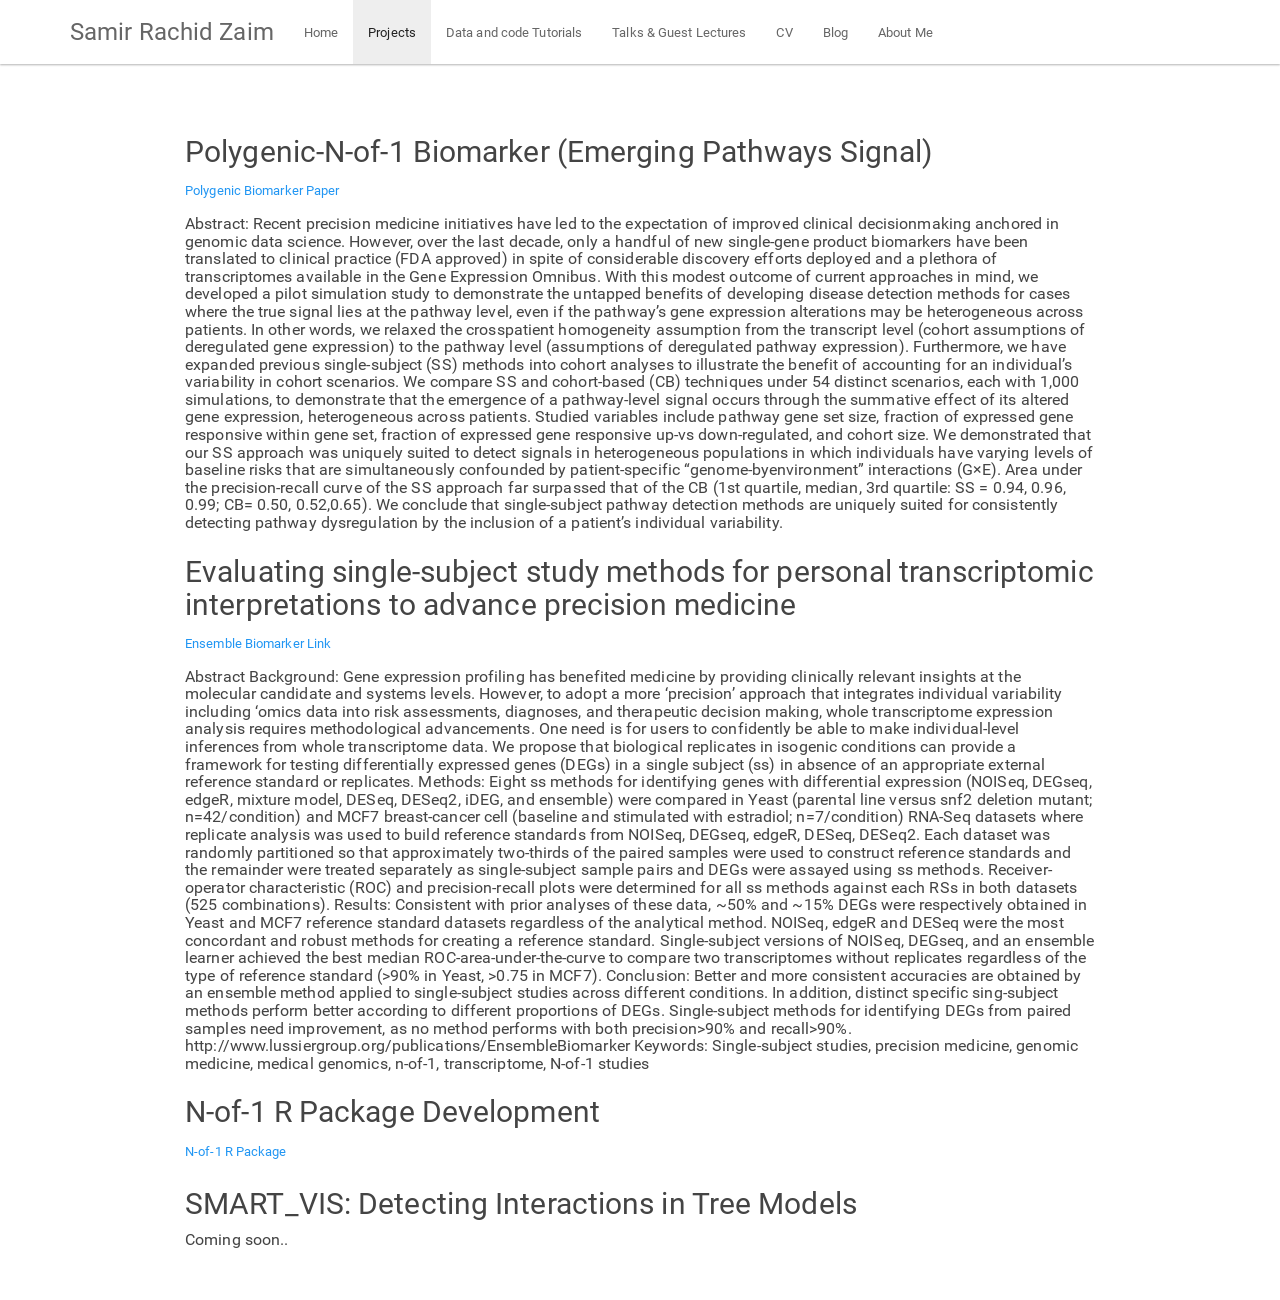
==== commit dedb69fe: "projects: ensemble paper" ====
--- a/projects.html
+++ b/projects.html
@@ -213,7 +213,7 @@
 
 
 <p><br> <br></p>
-<div id="welcome-to-the-leek-group-in-the-data-science-lab-and-the-department-of-biostatistics-at-the-johns-hopkins-bloomberg-school-of-health.-we-are-a-group-of-researchers-educators-and-data-using-data-to-solve-problems-in-molecular-biology-human-health-meta-research-education-and-anything-else-we-think-could-be-useful-for-the-world.-we-produce-data-tools-and-code-that-you-can-use-for-your-projects-as-well.-we-teach-online-open-classes-so-you-can-learn-how-to-use-data-too.-if-you-think-any-of-this-sounds-cool-consider-joining-us-in-working-to-make-the-world-a-better-place.-if-you-just-want-to-keep-up-with-everything-we-are-working-on-follow-jeff-on-twitter-httpstwitter.comjtleek." class="section level3">
+
   <h2>Polygenic-N-of-1 Biomarker (Emerging Pathways Signal)</h2>
    <a href="http://lussierlab.net/publications/Emergence%20of%20pathway-level%20composite%20biomarkers.pdf"> Polygenic Biomarker Paper</a> 
   <h5> Abstract:
@@ -240,6 +240,28 @@
 consistently detecting pathway dysregulation by the inclusion of a
     patient’s individual variability. </h5>
 
+    <h2>Evaluating single-subject study methods for personal transcriptomic interpretations to advance precision medicine
+
+</h2>
+   <a href="http://www.lussiergroup.org/publications/EnsembleBiomarkerf"> Ensemble Biomarker Link</a> 
+
+   <h5>Abstract
+
+Background: Gene expression profiling has benefited medicine by providing clinically relevant insights at the molecular candidate and systems levels. However, to adopt a more ‘precision’ approach that integrates individual variability including ‘omics data into risk assessments, diagnoses, and therapeutic decision making, whole transcriptome expression analysis requires methodological advancements. One need is for users to confidently be able to make individual-level inferences from whole transcriptome data. We propose that biological replicates in isogenic conditions can provide a framework for testing differentially expressed genes (DEGs) in a single subject (ss) in absence of an appropriate external reference standard or replicates.
+
+Methods: Eight ss methods for identifying genes with differential expression (NOISeq, DEGseq, edgeR, mixture model, DESeq, DESeq2, iDEG, and ensemble) were compared in Yeast (parental line versus snf2 deletion mutant; n=42/condition) and MCF7 breast-cancer cell (baseline and stimulated with estradiol; n=7/condition) RNA-Seq datasets where replicate analysis was used to build reference standards from NOISeq, DEGseq, edgeR, DESeq, DESeq2. Each dataset was randomly partitioned so that approximately two-thirds of the paired samples were used to construct reference standards and the remainder were treated separately as single-subject sample pairs and DEGs were assayed using ss methods. Receiver-operator characteristic (ROC) and precision-recall plots were determined for all ss methods against each RSs in both datasets (525 combinations).
+
+Results: Consistent with prior analyses of these data, ~50% and ~15% DEGs were respectively obtained in Yeast and MCF7 reference standard datasets regardless of the analytical method. NOISeq, edgeR and DESeq were the most concordant and robust methods for creating a reference standard. Single-subject versions of NOISeq, DEGseq, and an ensemble learner achieved the best median ROC-area-under-the-curve to compare two transcriptomes without replicates regardless of the type of reference standard (>90% in Yeast, >0.75 in MCF7).
+
+Conclusion: Better and more consistent accuracies are obtained by an ensemble method applied to single-subject studies across different conditions. In addition, distinct specific sing-subject methods perform better according to different proportions of DEGs. Single-subject methods for identifying DEGs from paired samples need improvement, as no method performs with both precision>90% and recall>90%.
+
+http://www.lussiergroup.org/publications/EnsembleBiomarker
+ 
+
+Keywords: Single-subject studies, precision medicine, genomic
+   medicine, medical genomics, n-of-1, transcriptome, N-of-1 studies
+   </h5>
+
 
   <h2> N-of-1 R Package Development </h2>
   <a href="http://www.lussiergroup.org/publications/N-of-1-pathways">
